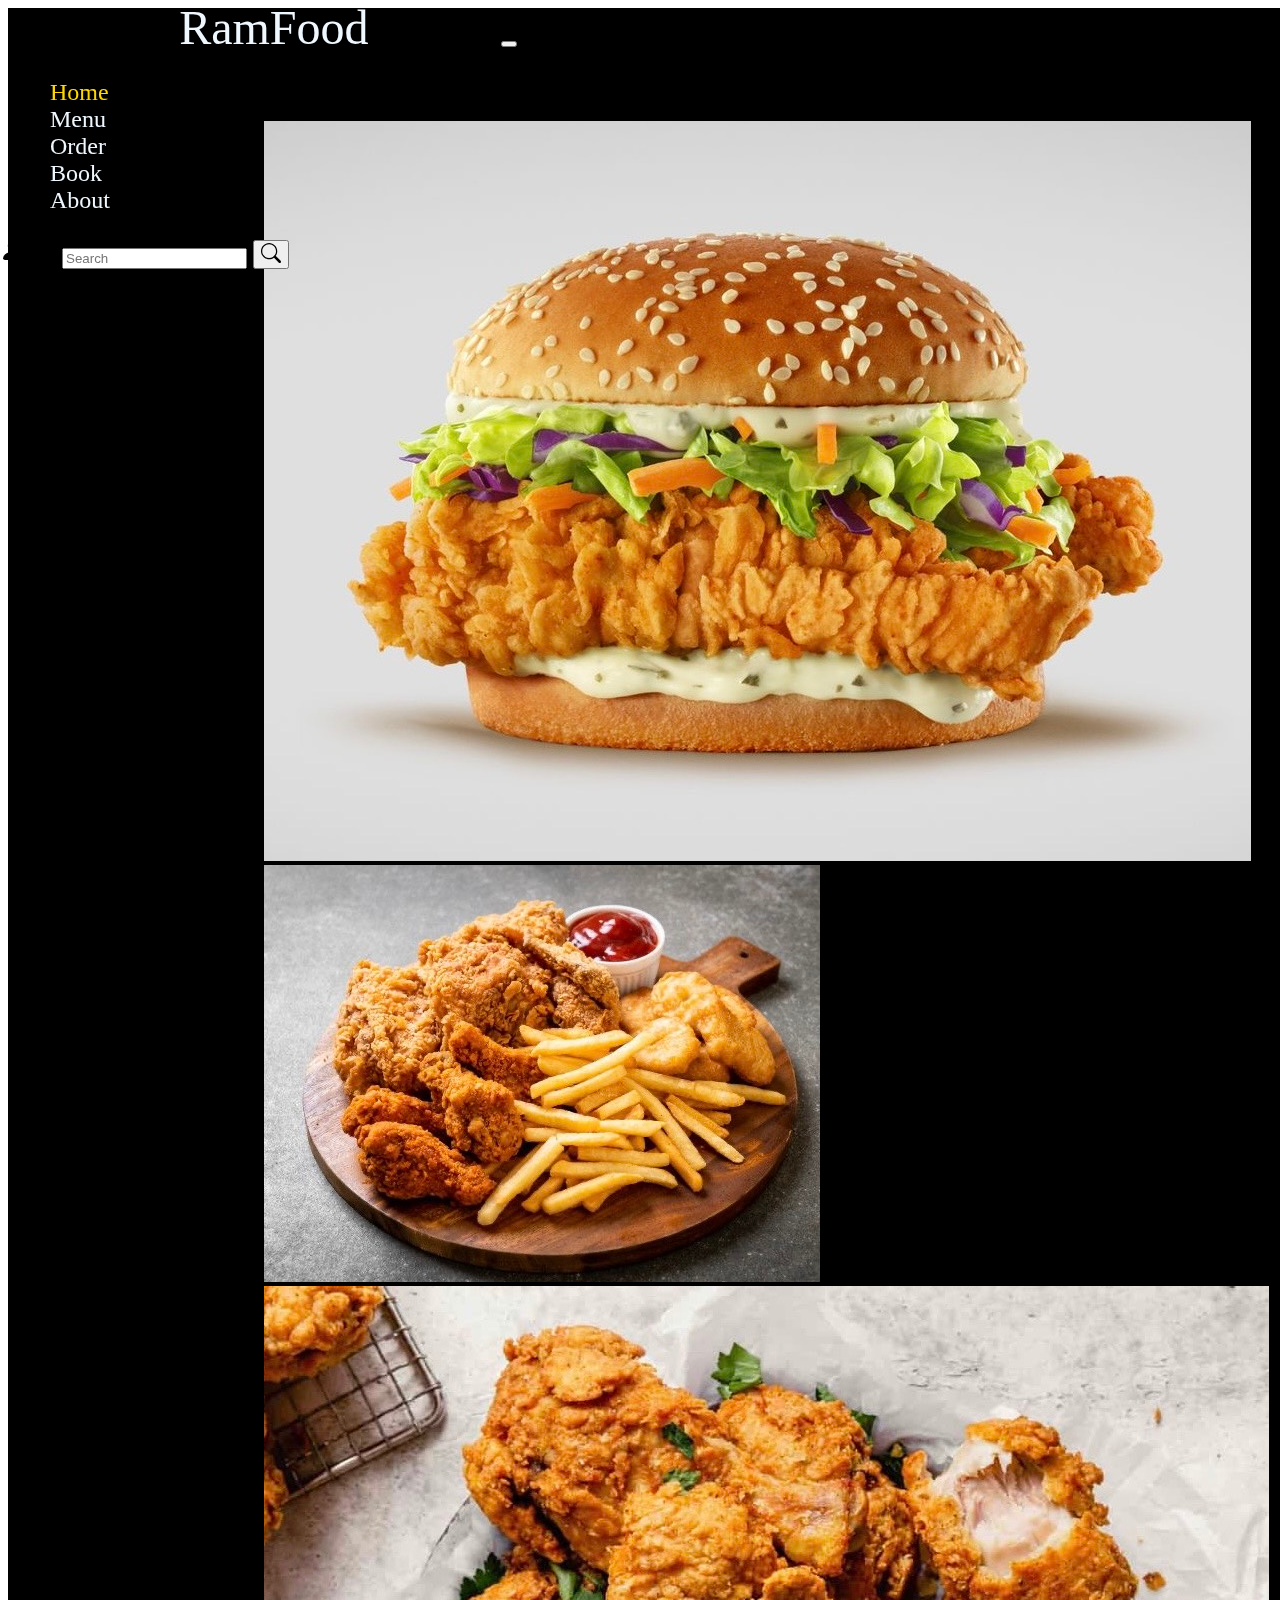
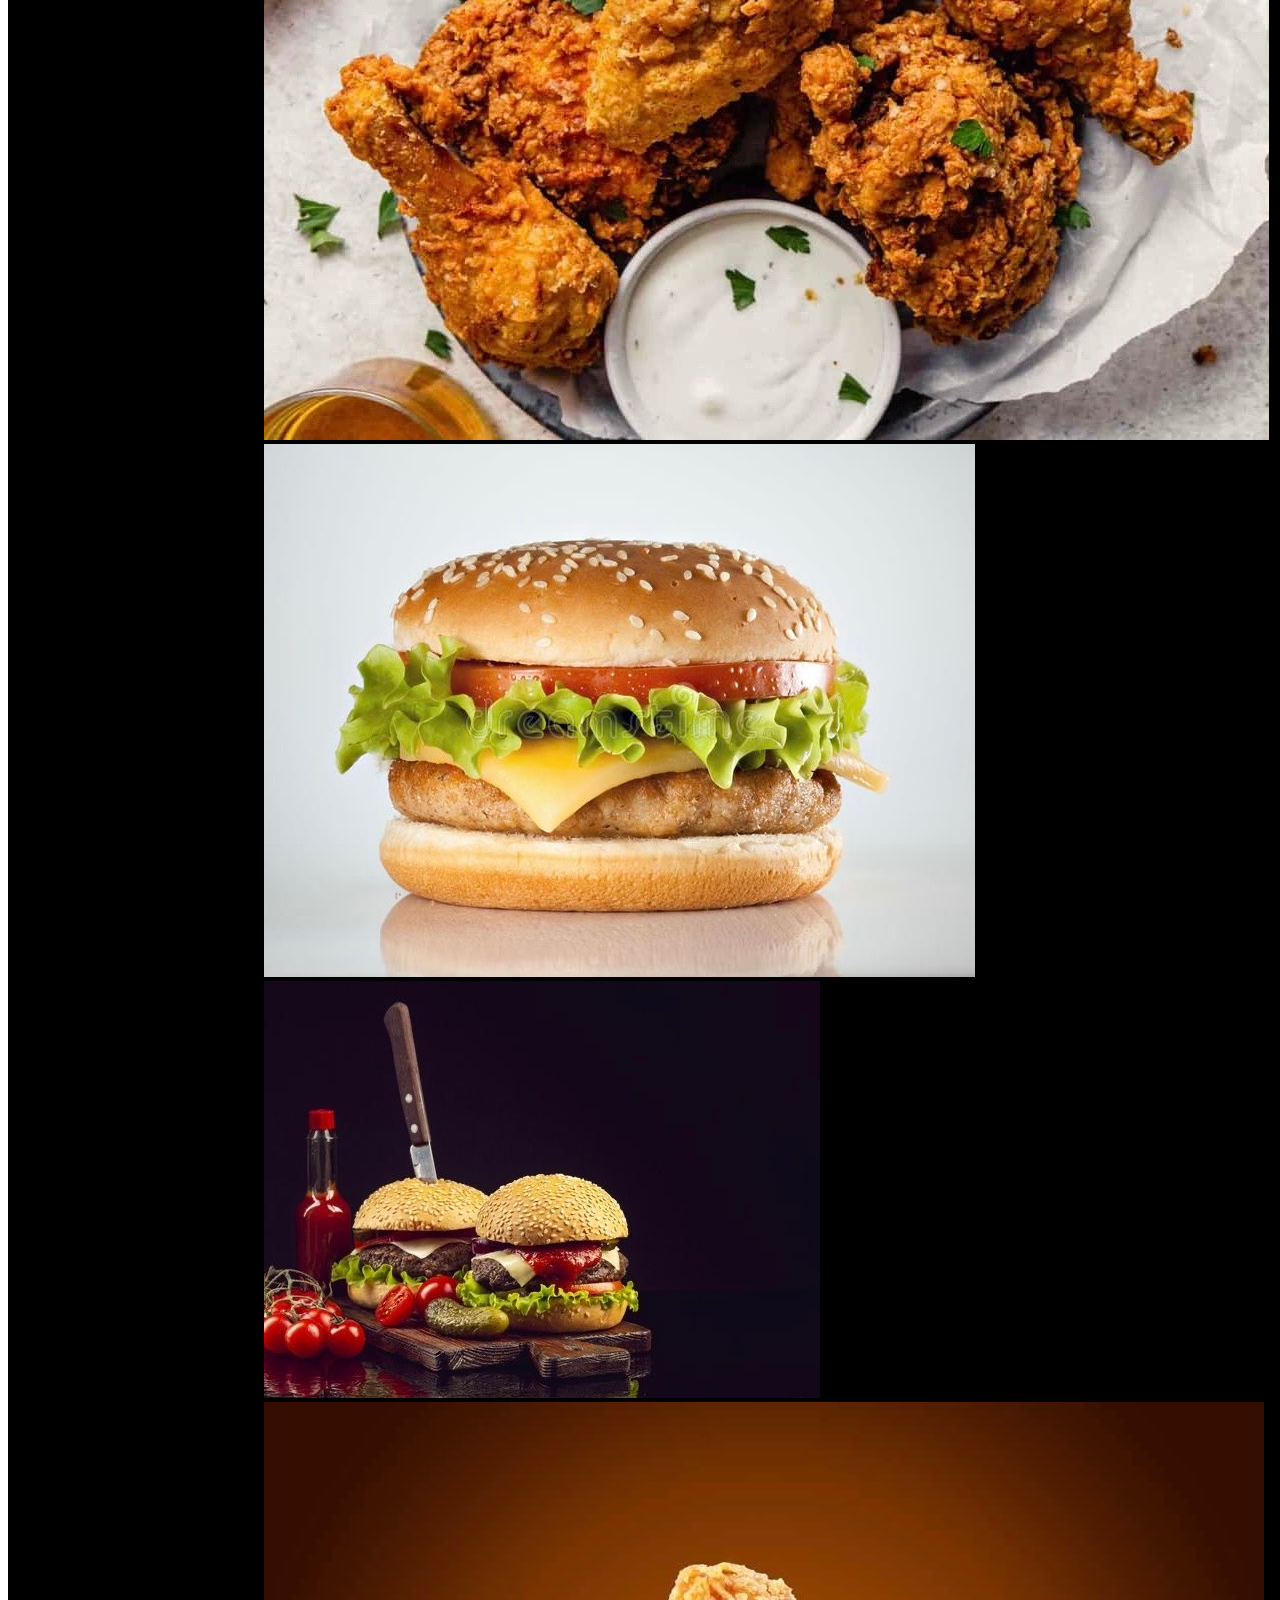
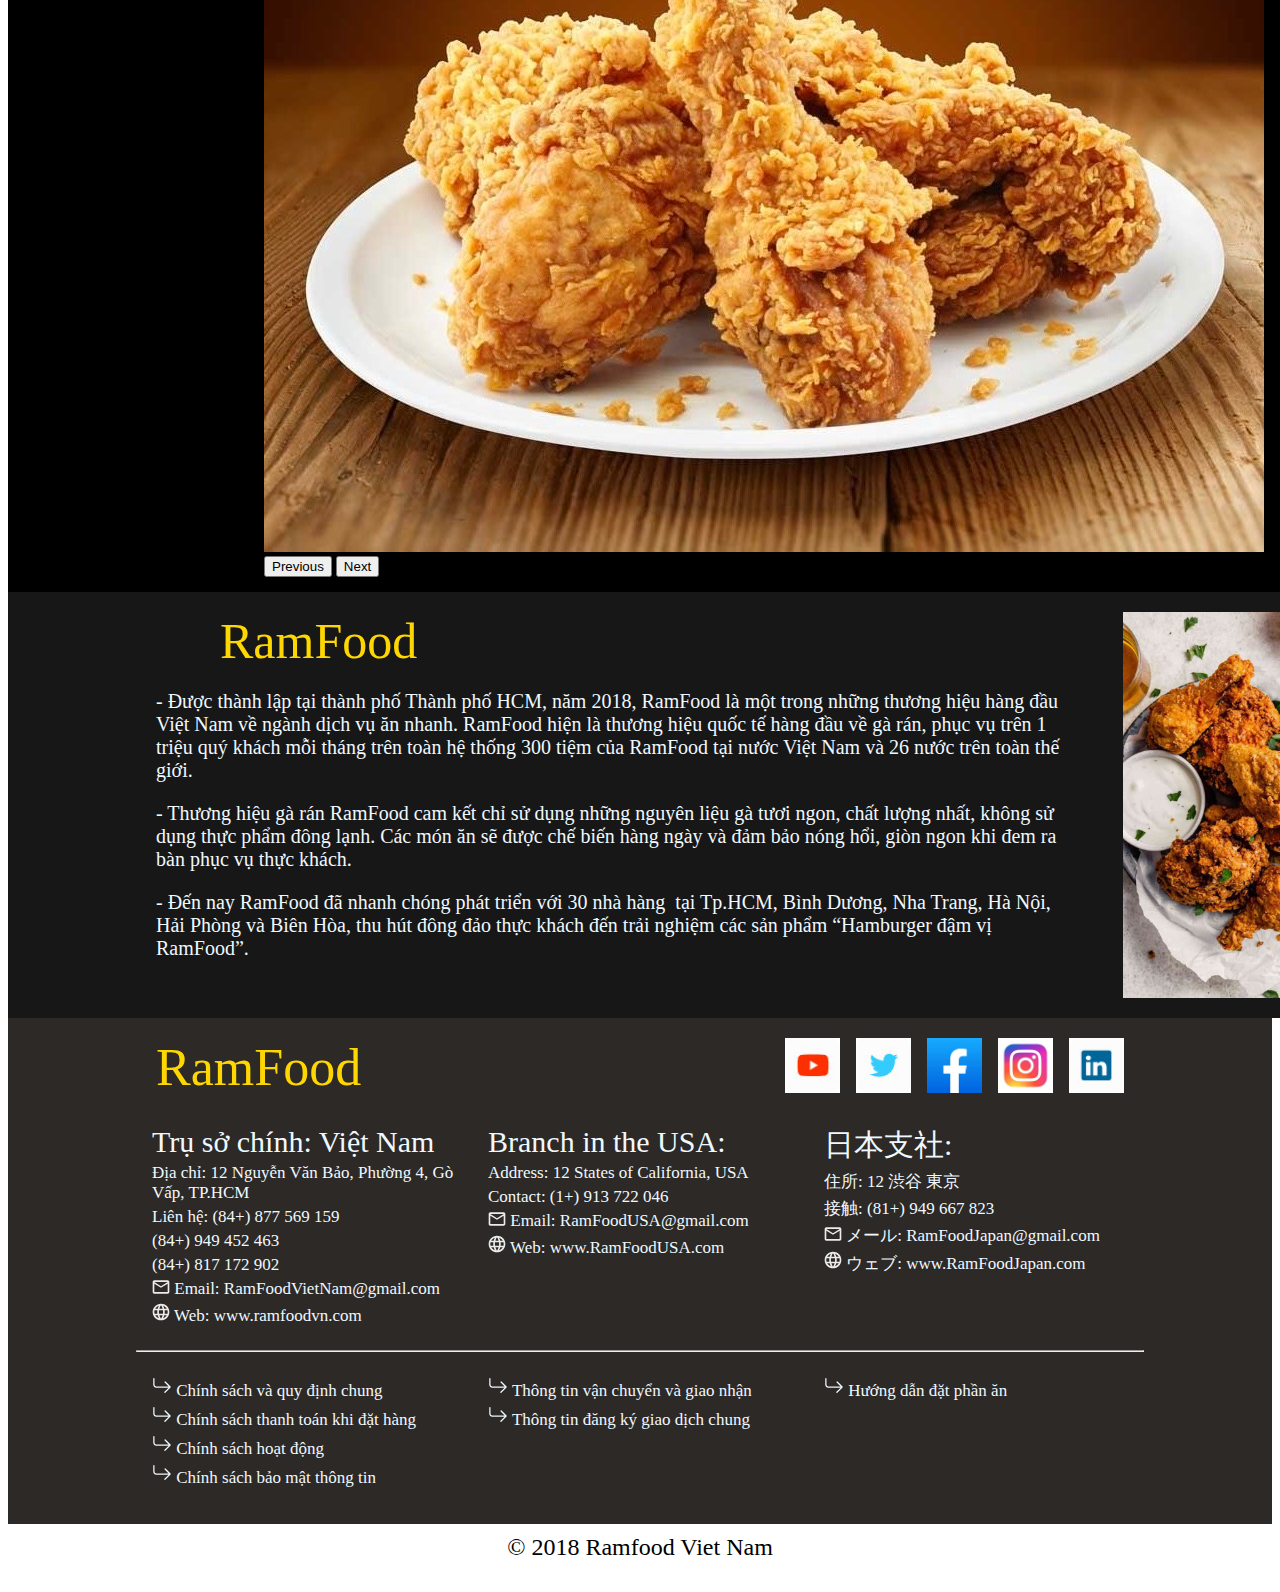
==== HTML/index.html @ ffa85732 "upload code" ====
<!DOCTYPE html>
<html lang="en">
<head>
    <meta charset="UTF-8">
    <meta name="viewport" content="width=device-width, initial-scale=1.0">
    <title>Ramfood</title>
    <link rel="shortcut icon" href="../img/logo.png" type="image/x-icon">
  <link href="https://cdn.jsdelivr.net/npm/bootstrap@5.1.3/dist/css/bootstrap.min.css" rel="stylesheet" integrity="sha384-1BmE4kWBq78iYhFldvKuhfTAU6auU8tT94WrHftjDbrCEXSU1oBoqyl2QvZ6jIW3" crossorigin="anonymous">
  <script src="https://cdn.jsdelivr.net/npm/bootstrap@5.0.2/dist/js/bootstrap.bundle.min.js" integrity="sha384-MrcW6ZMFYlzcLA8Nl+NtUVF0sA7MsXsP1UyJoMp4YLEuNSfAP+JcXn/tWtIaxVXM" crossorigin="anonymous"></script>
  <link rel="stylesheet" href="/CSS/index.css">
</head>
<body>
    <header>
        <nav class="navbar navbar-expand-lg navbar-light bg-light">
            <div class="container-fluid">
              <a class="navbar-brand" href="index.html" style="font-family: 'Brush Script MT', cursive; padding-left: 14%; padding-right: 10%; font-size: 300%;">RamFood</a>
              <button class="navbar-toggler" type="button" data-bs-toggle="collapse" data-bs-target="#navbarSupportedContent" aria-controls="navbarSupportedContent" aria-expanded="false" aria-label="Toggle navigation">
                <span class="navbar-toggler-icon"></span>
              </button>
              <div class="collapse navbar-collapse" id="navbarSupportedContent" style="font-size: 150%;">
                <ul class="navbar-nav me-auto mb-2 mb-lg-0">
                  <li class="nav-item">
                    <a class="nav-link active" aria-current="page" href="../index.html" style="color: gold; ">Home</a>
                  </li>
                  <li class="nav-item">
                    <a class="nav-link active" aria-current="page" href="Menu.html">Menu</a>
                  </li>
                  <li class="nav-item">
                    <a class="nav-link active" aria-current="page" href="Order.html">Order</a>
                  </li>
                  <li class="nav-item">
                    <a class="nav-link active" aria-current="page" href="book.html">Book</a>
                  </li>
                  <li class="nav-item">
                    <a class="nav-link active" aria-current="page" href="about.html">About</a>
                  </li>
                  
                </ul>
                <form class="d-flex">
                  
                    <a class="nav-link" aria-current="page" href="Order.html"><svg width="25" height="25" viewBox="0 0 16 16" fill="none" xmlns="http://www.w3.org/2000/svg">
                      <path d="M3 14C3 14 2 14 2 13C2 12 3 9 8 9C13 9 14 12 14 13C14 14 13 14 13 14H3Z" fill="black"/>
                      <path d="M8 8C9.65685 8 11 6.65685 11 5C11 3.34315 9.65685 2 8 2C6.34315 2 5 3.34315 5 5C5 6.65685 6.34315 8 8 8Z" fill="black"/>
                      </svg>
                      </a>
                    <a class="nav-link" aria-current="page" href="Menu.html"><svg width="25" height="25" viewBox="0 0 16 16" fill="none" xmlns="http://www.w3.org/2000/svg">
                      <path d="M0 2.5C0 2.22386 0.223858 2 0.5 2H2C2.22943 2 2.42943 2.15615 2.48507 2.37873L2.89039 4H14.5C14.654 4 14.7993 4.07094 14.8941 4.19229C14.9889 4.31365 15.0224 4.4719 14.9851 4.62127L13.4851 10.6213C13.4294 10.8439 13.2294 11 13 11H4C3.77057 11 3.57057 10.8439 3.51493 10.6213L1.60961 3H0.5C0.223858 3 0 2.77614 0 2.5ZM3.14039 5L3.64039 7H5V5H3.14039ZM6 5V7H8V5H6ZM9 5V7H11V5H9ZM12 5V7H13.3596L13.8596 5H12ZM13.1096 8H12V10H12.6096L13.1096 8ZM11 8H9V10H11V8ZM8 8H6V10H8V8ZM5 8H3.89039L4.39039 10H5V8ZM5 13C4.44772 13 4 13.4477 4 14C4 14.5523 4.44772 15 5 15C5.55228 15 6 14.5523 6 14C6 13.4477 5.55228 13 5 13ZM3 14C3 12.8954 3.89543 12 5 12C6.10457 12 7 12.8954 7 14C7 15.1046 6.10457 16 5 16C3.89543 16 3 15.1046 3 14ZM12 13C11.4477 13 11 13.4477 11 14C11 14.5523 11.4477 15 12 15C12.5523 15 13 14.5523 13 14C13 13.4477 12.5523 13 12 13ZM10 14C10 12.8954 10.8954 12 12 12C13.1046 12 14 12.8954 14 14C14 15.1046 13.1046 16 12 16C10.8954 16 10 15.1046 10 14Z" fill="black"/>
                      </svg>
                      </a>
                  <input class="form-control me-2" type="search" placeholder="Search" aria-label="Search">
                  <button class="btn btn-outline-success" type="submit"><svg width="20" height="20" viewBox="0 0 16 16" fill="none" xmlns="http://www.w3.org/2000/svg">
                    <path d="M11.7422 10.3439C12.5329 9.2673 13 7.9382 13 6.5C13 2.91015 10.0899 0 6.5 0C2.91015 0 0 2.91015 0 6.5C0 10.0899 2.91015 13 6.5 13C7.93858 13 9.26801 12.5327 10.3448 11.7415L10.3439 11.7422C10.3734 11.7822 10.4062 11.8204 10.4424 11.8566L14.2929 15.7071C14.6834 16.0976 15.3166 16.0976 15.7071 15.7071C16.0976 15.3166 16.0976 14.6834 15.7071 14.2929L11.8566 10.4424C11.8204 10.4062 11.7822 10.3734 11.7422 10.3439ZM12 6.5C12 9.53757 9.53757 12 6.5 12C3.46243 12 1 9.53757 1 6.5C1 3.46243 3.46243 1 6.5 1C9.53757 1 12 3.46243 12 6.5Z" fill="black"/>
                    </svg>
                    </button>
                </form>
              </div>
            </div>
          </nav>
    </header>
    <div id="content">
        <div id="container1">
            <div id="carouselExampleControls" class="carousel slide" data-bs-ride="carousel">
            <div class="carousel-inner">
              <div class="carousel-item active">
                <img src="../img/order_gà.jpg" class="d-block w-100" alt="...">
              </div>
              <div class="carousel-item">
                <img src="../img/home6.jpg" class="d-block w-100" alt="...">
              </div>
              <div class="carousel-item">
                <img src="../img/order_kem.jpg" class="d-block w-100" alt="...">
              </div>  
              <div class="carousel-item">
                <img src="../img/Order_tôm.jpg" class="d-block w-100" alt="...">
              </div>
              <div class="carousel-item">
                <img src="../img/home2.jpg" class="d-block w-100" alt="...">
              </div>
              <div class="carousel-item">
                <img src="../img/home7.jpg" class="d-block w-100" alt="...">
              </div> 
            </div>
            <button class="carousel-control-prev" type="button" data-bs-target="#carouselExampleControls" data-bs-slide="prev">
              <span class="carousel-control-prev-icon" aria-hidden="true"></span>
              <span class="visually-hidden">Previous</span>
            </button>
            <button class="carousel-control-next" type="button" data-bs-target="#carouselExampleControls" data-bs-slide="next">
              <span class="carousel-control-next-icon" aria-hidden="true"></span>
              <span class="visually-hidden">Next</span>
            </button>
          </div>
        </div>
        <div id="container2">
          
            <div class="left">
                <div class="logo">RamFood</div>
                <p>- Được thành lập tại thành phố Thành phố HCM, năm 2018, RamFood là một trong những thương hiệu hàng đầu Việt
                    Nam về ngành dịch vụ ăn nhanh.&nbsp;RamFood hiện&nbsp;là thương hiệu quốc tế hàng đầu về gà rán, phục vụ
                    trên 1 triệu quý khách mỗi tháng trên toàn hệ thống 300&nbsp;tiệm của RamFood tại nước Việt Nam và
                    26&nbsp;nước trên toàn thế giới.
                </p>
                <p>- Thương hiệu gà rán RamFood cam kết chỉ sử dụng những nguyên liệu gà&nbsp;tươi ngon, chất lượng nhất, không
                    sử dụng thực phẩm đông lạnh. Các món ăn sẽ được chế biến hàng ngày và đảm bảo nóng hổi, giòn ngon khi đem ra
                    bàn phục vụ thực khách.
                </p>
                <p>- Đến nay RamFood đã nhanh chóng phát triển với 30&nbsp;nhà hàng&nbsp; tại Tp.HCM, Bình Dương, Nha Trang, Hà
                    Nội, Hải Phòng và Biên Hòa, thu hút đông đảo thực khách đến trải nghiệm các sản phẩm “Hamburger đậm vị
                    RamFood”.
                </p>
            </div>
            <div class="right">
                <img src="../img/home4.jpg" alt="" width="100%">
            </div>
        </div>
    </div>
  <footer>
    <div class="contact">
      <a href="index.html"><div class="logo">RamFood</div></a>
      <div class="contact-logo">
        <a href="youtube.com"><img src="../img/icon-ytb.jpg" class="icon" ></a>
        <a href="x.com"><img src="../img/icon-tw.jpg" class="icon"></a>
        <a href="facebook.com"><img src="../img/icon-fb.jpg" class="icon"></a>
        <a href="instagram.com"><img src="../img/icon-ig.jpg" class="icon"></a>
        <a href="in.com"><img src="../img/icon-in.jpg" alt="" class="icon"></a>
      </div>
    </div>
    <div class="infomation">
      <div class="infomationInCountry">
        <p class="Title">Trụ sở chính: Việt Nam</p>
        <p>Địa chỉ: 12 Nguyễn Văn Bảo, Phường 4, Gò Vấp, TP.HCM</p>
        <p>Liên hệ: (84+) 877 569 159</p>
        <p>(84+) 949 452 463</p>
        <p>(84+) 817 172 902</p>
        <p><img src="../img/email.svg"> Email:<a href="mailto:RamFoodVietNam@gmail.com"> RamFoodVietNam@gmail.com</a> </p>
        <p><img src="../img/web.svg" alt=""> Web:<a href="index.html"> www.ramfoodvn.com</a> </p>
      </div>
      <div class="infomationInCountry">
        <p class="Title">Branch in the USA:</p>
        <p>Address: 12 States of California, USA</p>
        <p>Contact: (1+) 913 722 046</p>
        <p><img src="../img/email.svg"> Email:<a href="mailto:RamFoodUSA@gmail.com"> RamFoodUSA@gmail.com</a></p>
        <p><img src="../img/web.svg"> Web:<a href="index.html"> www.RamFoodUSA.com</a>  </p>
      </div>
      <div class="infomationInCountry">
        <p class="Title">日本支社:</p>
        <p>住所: 12 渋谷 東京</p>
        <p>接触: (81+) 949 667 823</p>
        <p><img src="../img/email.svg"> メール:<a href="mailto:RamFoodJapan@gmail.com"> RamFoodJapan@gmail.com</a> </p>
        <p><img src="../img/web.svg"> ウェブ:<a href="index.html"> www.RamFoodJapan.com</a>  </p>
      </div>
    </div>
    <hr>
    <div class="infomation">
      <div class="infomationInCountry">
        <p>
           <a href="chinhsachvafquydinhchung.vn" style="text-decoration:none;"><svg xmlns="http://www.w3.org/2000/svg" width="20" height="20" fill="currentColor" class="bi bi-arrow-return-right" viewBox="0 0 16 16">
            <path fill-rule="evenodd" d="M1.5 1.5A.5.5 0 0 0 1 2v4.8a2.5 2.5 0 0 0 2.5 2.5h9.793l-3.347 3.346a.5.5 0 0 0 .708.708l4.2-4.2a.5.5 0 0 0 0-.708l-4-4a.5.5 0 0 0-.708.708L13.293 8.3H3.5A1.5 1.5 0 0 1 2 6.8V2a.5.5 0 0 0-.5-.5"/>
          </svg> Chính sách và quy định chung</a>
        </p>
        <p>
           <a href="chinhsachthanhtoankhidathang.vn" style="text-decoration:none;"><svg xmlns="http://www.w3.org/2000/svg" width="20" height="20" fill="currentColor" class="bi bi-arrow-return-right" viewBox="0 0 16 16">
            <path fill-rule="evenodd" d="M1.5 1.5A.5.5 0 0 0 1 2v4.8a2.5 2.5 0 0 0 2.5 2.5h9.793l-3.347 3.346a.5.5 0 0 0 .708.708l4.2-4.2a.5.5 0 0 0 0-.708l-4-4a.5.5 0 0 0-.708.708L13.293 8.3H3.5A1.5 1.5 0 0 1 2 6.8V2a.5.5 0 0 0-.5-.5"/>
         </svg> Chính sách thanh toán khi đặt hàng</a>
        </p>
        <p> <a href="chinhsachhoatdong.vn" style="text-decoration:none;"><svg xmlns="http://www.w3.org/2000/svg" width="20" height="20" fill="currentColor" class="bi bi-arrow-return-right" viewBox="0 0 16 16">
          <path fill-rule="evenodd" d="M1.5 1.5A.5.5 0 0 0 1 2v4.8a2.5 2.5 0 0 0 2.5 2.5h9.793l-3.347 3.346a.5.5 0 0 0 .708.708l4.2-4.2a.5.5 0 0 0 0-.708l-4-4a.5.5 0 0 0-.708.708L13.293 8.3H3.5A1.5 1.5 0 0 1 2 6.8V2a.5.5 0 0 0-.5-.5"/>
        </svg> Chính sách hoạt động</a></p>
        <p> <a href="chinhsachbaomatthongtin.vn" style="text-decoration:none;"><svg xmlns="http://www.w3.org/2000/svg" width="20" height="20" fill="currentColor" class="bi bi-arrow-return-right" viewBox="0 0 16 16">
          <path fill-rule="evenodd" d="M1.5 1.5A.5.5 0 0 0 1 2v4.8a2.5 2.5 0 0 0 2.5 2.5h9.793l-3.347 3.346a.5.5 0 0 0 .708.708l4.2-4.2a.5.5 0 0 0 0-.708l-4-4a.5.5 0 0 0-.708.708L13.293 8.3H3.5A1.5 1.5 0 0 1 2 6.8V2a.5.5 0 0 0-.5-.5"/>
        </svg> Chính sách bảo mật thông tin</a></p>
      </div>
      <div class="infomationInCountry">
        <p> <a href="thongtinvanchuyenvsgiaonhan.vn" style="text-decoration:none;"><svg xmlns="http://www.w3.org/2000/svg" width="20" height="20" fill="currentColor" class="bi bi-arrow-return-right" viewBox="0 0 16 16">
          <path fill-rule="evenodd" d="M1.5 1.5A.5.5 0 0 0 1 2v4.8a2.5 2.5 0 0 0 2.5 2.5h9.793l-3.347 3.346a.5.5 0 0 0 .708.708l4.2-4.2a.5.5 0 0 0 0-.708l-4-4a.5.5 0 0 0-.708.708L13.293 8.3H3.5A1.5 1.5 0 0 1 2 6.8V2a.5.5 0 0 0-.5-.5"/>
        </svg> Thông tin vận chuyển và giao nhận</a></p>
        <p> <a href="thongtindangkygiaodichchung.vn" style="text-decoration:none;"><svg xmlns="http://www.w3.org/2000/svg" width="20" height="20" fill="currentColor" class="bi bi-arrow-return-right" viewBox="0 0 16 16">
          <path fill-rule="evenodd" d="M1.5 1.5A.5.5 0 0 0 1 2v4.8a2.5 2.5 0 0 0 2.5 2.5h9.793l-3.347 3.346a.5.5 0 0 0 .708.708l4.2-4.2a.5.5 0 0 0 0-.708l-4-4a.5.5 0 0 0-.708.708L13.293 8.3H3.5A1.5 1.5 0 0 1 2 6.8V2a.5.5 0 0 0-.5-.5"/>
        </svg> Thông tin đăng ký giao dịch chung</a></p>
      </div>
      <div class="infomationInCountry">
        <p> <a href="huongdandatphanan.vn" style="text-decoration:none;"><svg xmlns="http://www.w3.org/2000/svg" width="20" height="20" fill="currentColor" class="bi bi-arrow-return-right" viewBox="0 0 16 16">
          <path fill-rule="evenodd" d="M1.5 1.5A.5.5 0 0 0 1 2v4.8a2.5 2.5 0 0 0 2.5 2.5h9.793l-3.347 3.346a.5.5 0 0 0 .708.708l4.2-4.2a.5.5 0 0 0 0-.708l-4-4a.5.5 0 0 0-.708.708L13.293 8.3H3.5A1.5 1.5 0 0 1 2 6.8V2a.5.5 0 0 0-.5-.5"/>
        </svg> Hướng dẫn đặt phần ăn</a></p>
      </div>
    </div>
    
  </footer>  
<div id="end">
      © 2018 Ramfood Viet Nam
    </div>
</body>
</html>
---- CSS/index.css ----
header {
  position: fixed;
  top: 0;
  left: 0;
  width: 100%;
  z-index: 1000;
}
.nav-item{
  font-weight: 500;
}
#container1 {
  width: 100%;
  padding-top: 98px;
  padding-left: 20vw;
  padding-right: 20vw;
  padding-bottom: 15px;
  background-color: black;
}

.carousel-inner {
  margin-top: 15px;
  border-radius: 10px 10px 10px 10px;
}

#container2 {
  padding-left: 10vw;
  padding-right: 10vw;
  background-color: rgb(23, 23, 23);
  display: flex;
  width: 100%;
}

#container2 .left {
  width: 75%;
  padding: 20px;

}

#container2 .left p {
  color: aliceblue;
  font-family: 'Times New Roman', Times, serif;
  font-size: 20px;
}

#container2 .right {
  width: 263px;
  padding: 20px;
  display: flex;
  justify-content: center;
  align-items: center;
}

@media (max-width: 800px) {
  #container2 {
    flex-direction: column;
  }

  #container2 .left,
  #container2 .right {
    width: 100%;
  }
  .infomation{
    flex-direction: column;
  }
  .infomation .infomationInCountry{
    width: 100%;
  }
}

.logo {
  font-family: 'Brush Script MT', cursive;
  font-size: 250%;
  color: gold;
  padding-left: 5vw;
  font-size: 50px;
}

footer{
  background-image: url(../img/home5.png);
  padding: 20px;
  padding-left: 10vw;
  padding-right: 10vw;
}
.contact{
  display: flex;
}
.contact .logo{
  padding-right: 20px;
  font-size: 52px;
  padding-left: 20px;
}
.contact-logo{
  margin-left: auto;
  padding-right: 20px;
}

.icon{
  margin-bottom: 12px;
  margin-left: 12px;
  width: 55px;
  height: 55px;
}
.infomation{
  color: aliceblue;
  display: flex;
}
.infomationInCountry{
  width: 33.333%;
  margin: 12px;
  font-size: 17px;
}
.infomationInCountry p{
  margin:4px;
}
.infomationInCountry .Title{
  font-size: 30px;
}

hr{
  color: white;
}
#end{
  background-color:white;
  width: 100%;
  height: 50px;
  text-align: center;
  color: black;
  padding-top: 10px;
  font-size: 150%;
}

a{
  text-decoration: none;
  color: aliceblue;
}
a:hover {
  color: gold;
  transform: scale(1.1); 
}

.icon:hover {
  transform: scale(1.1);
}

header a:hover{
  transform: scale(1.05);
}

li{
  padding-left: 10px;
  padding-right: 10px;
}
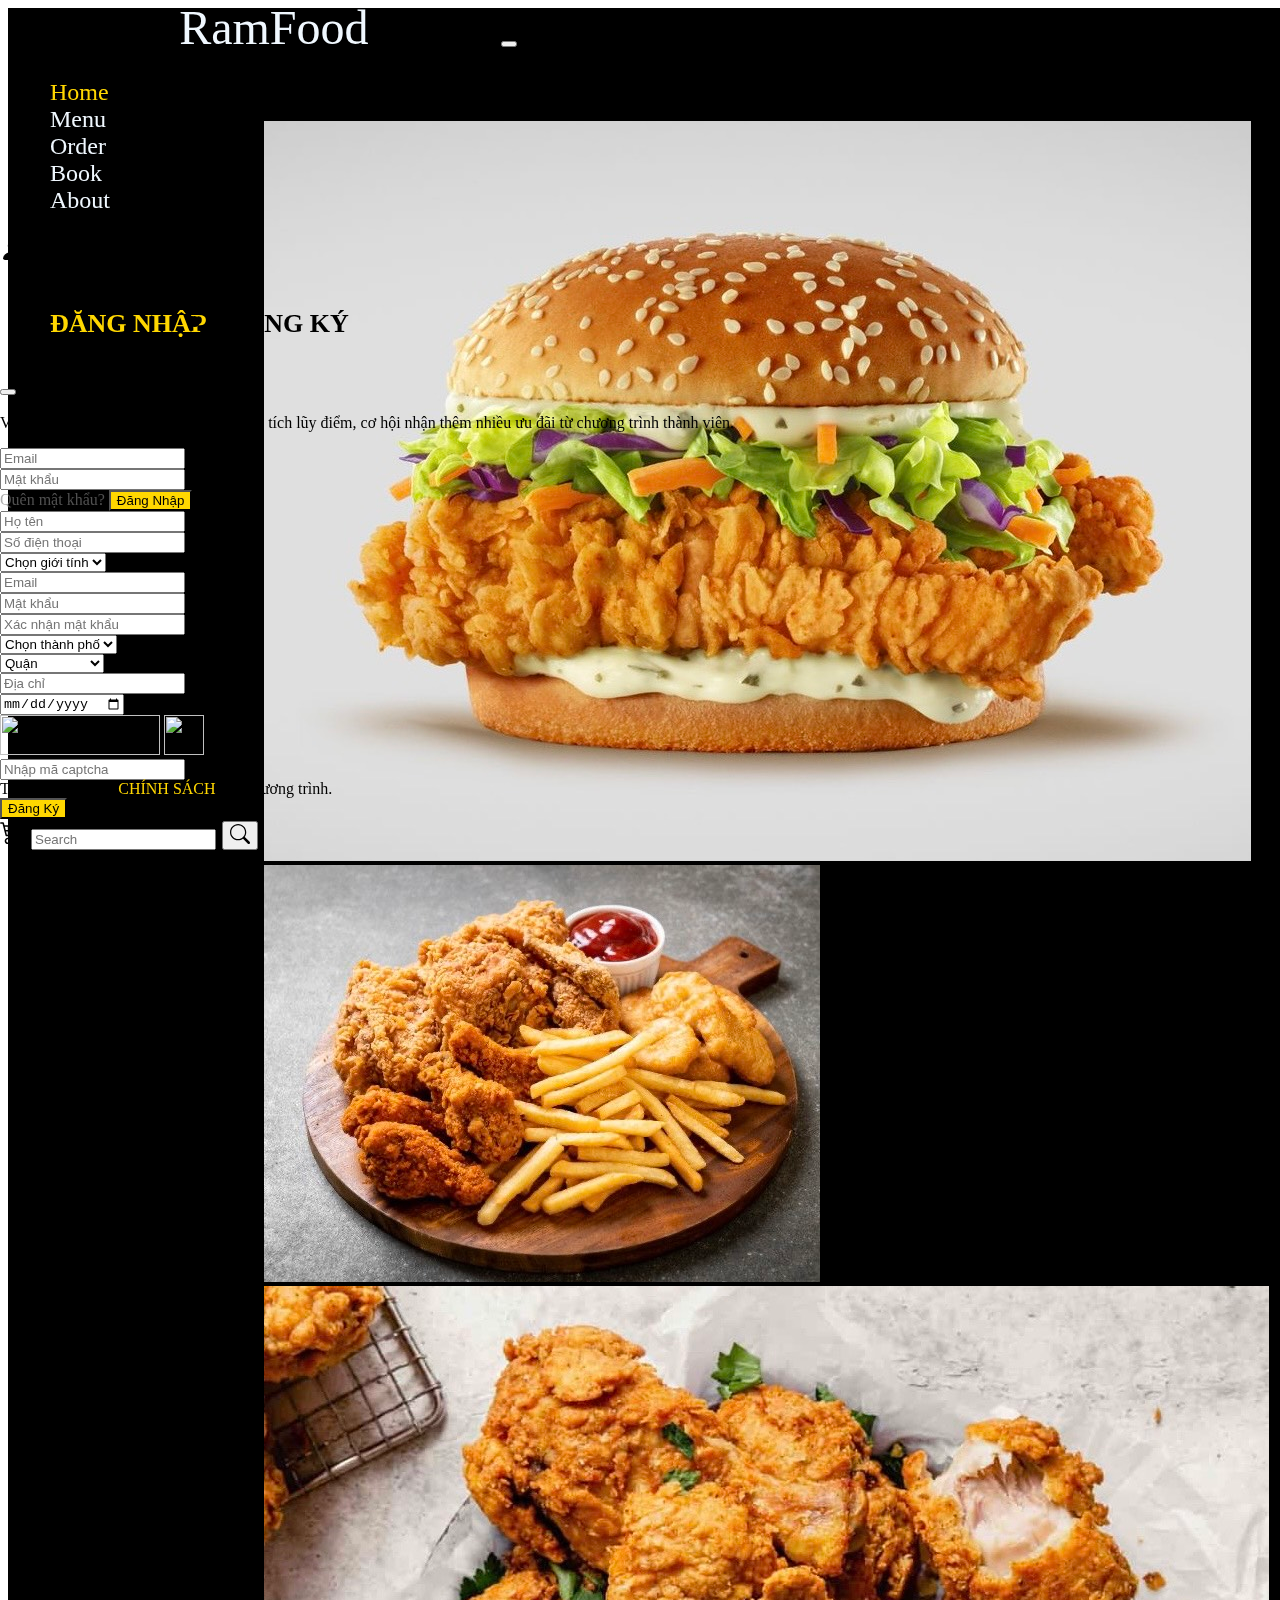
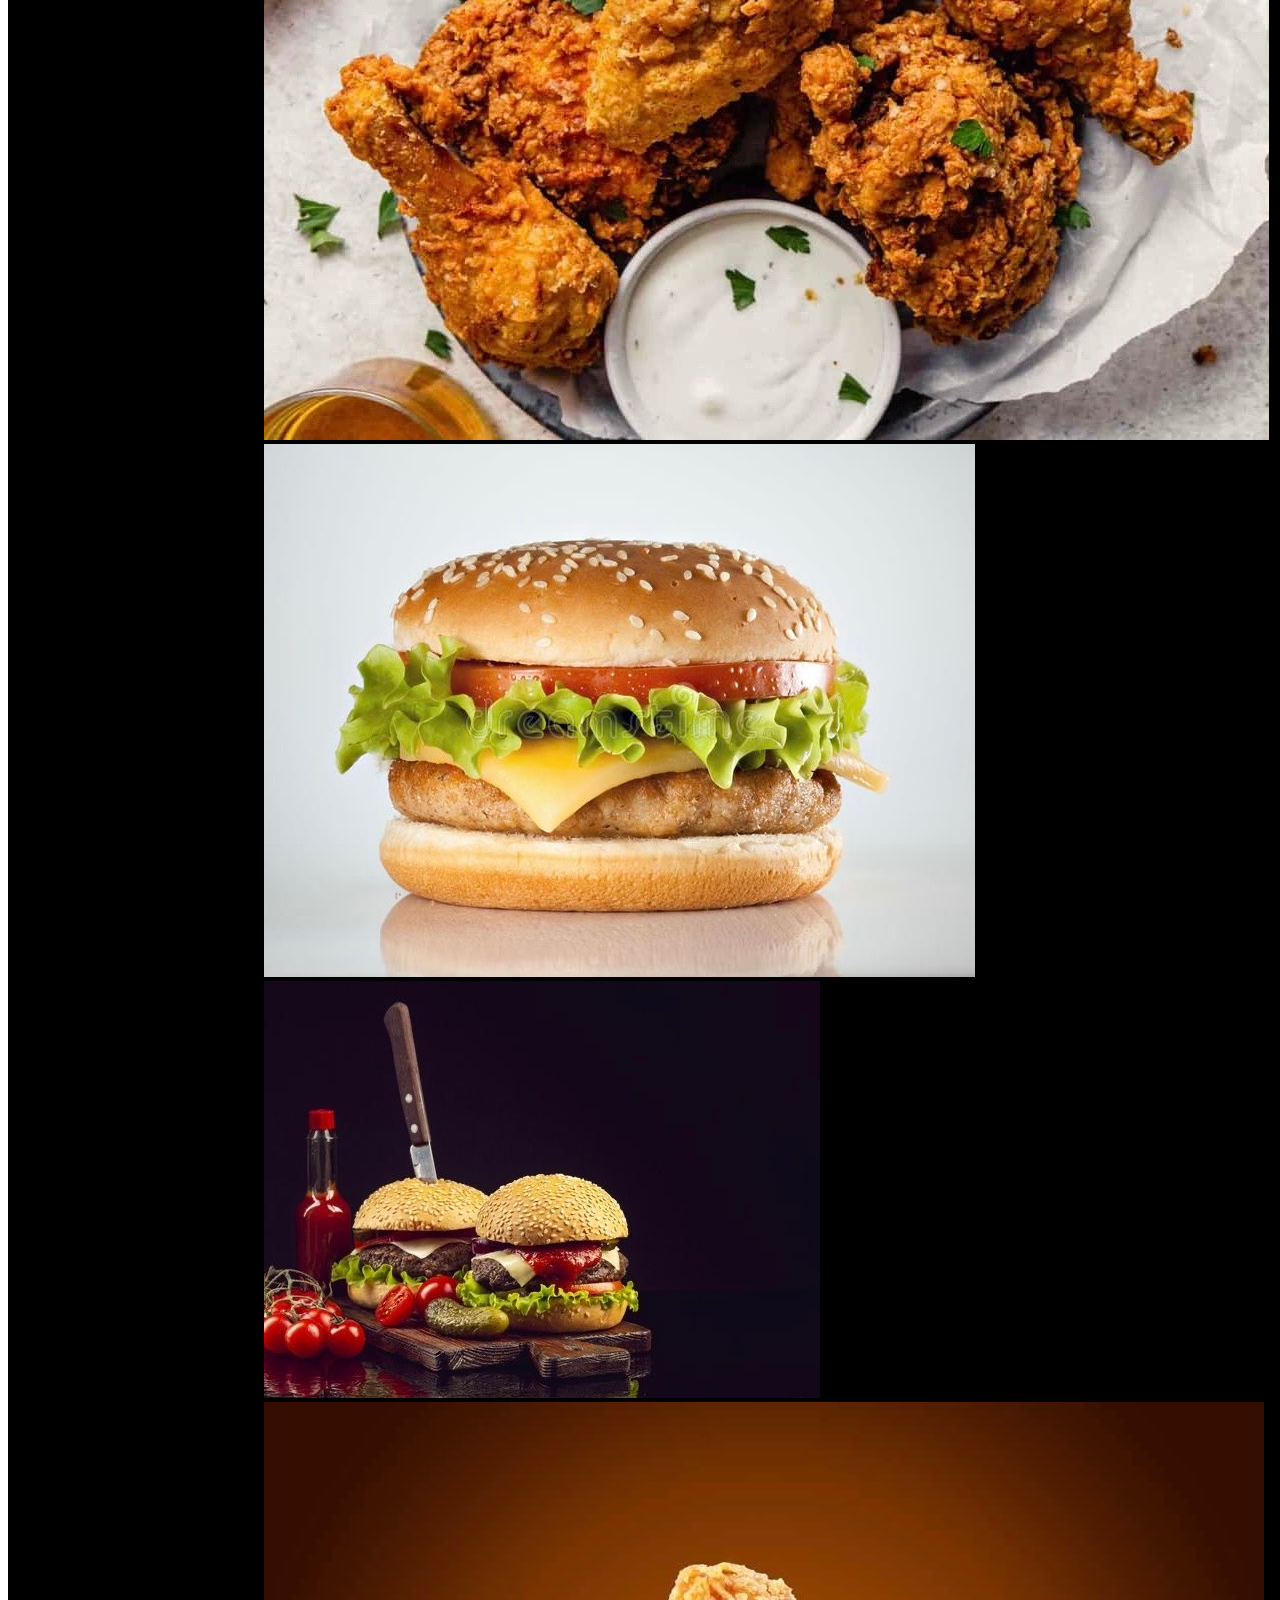
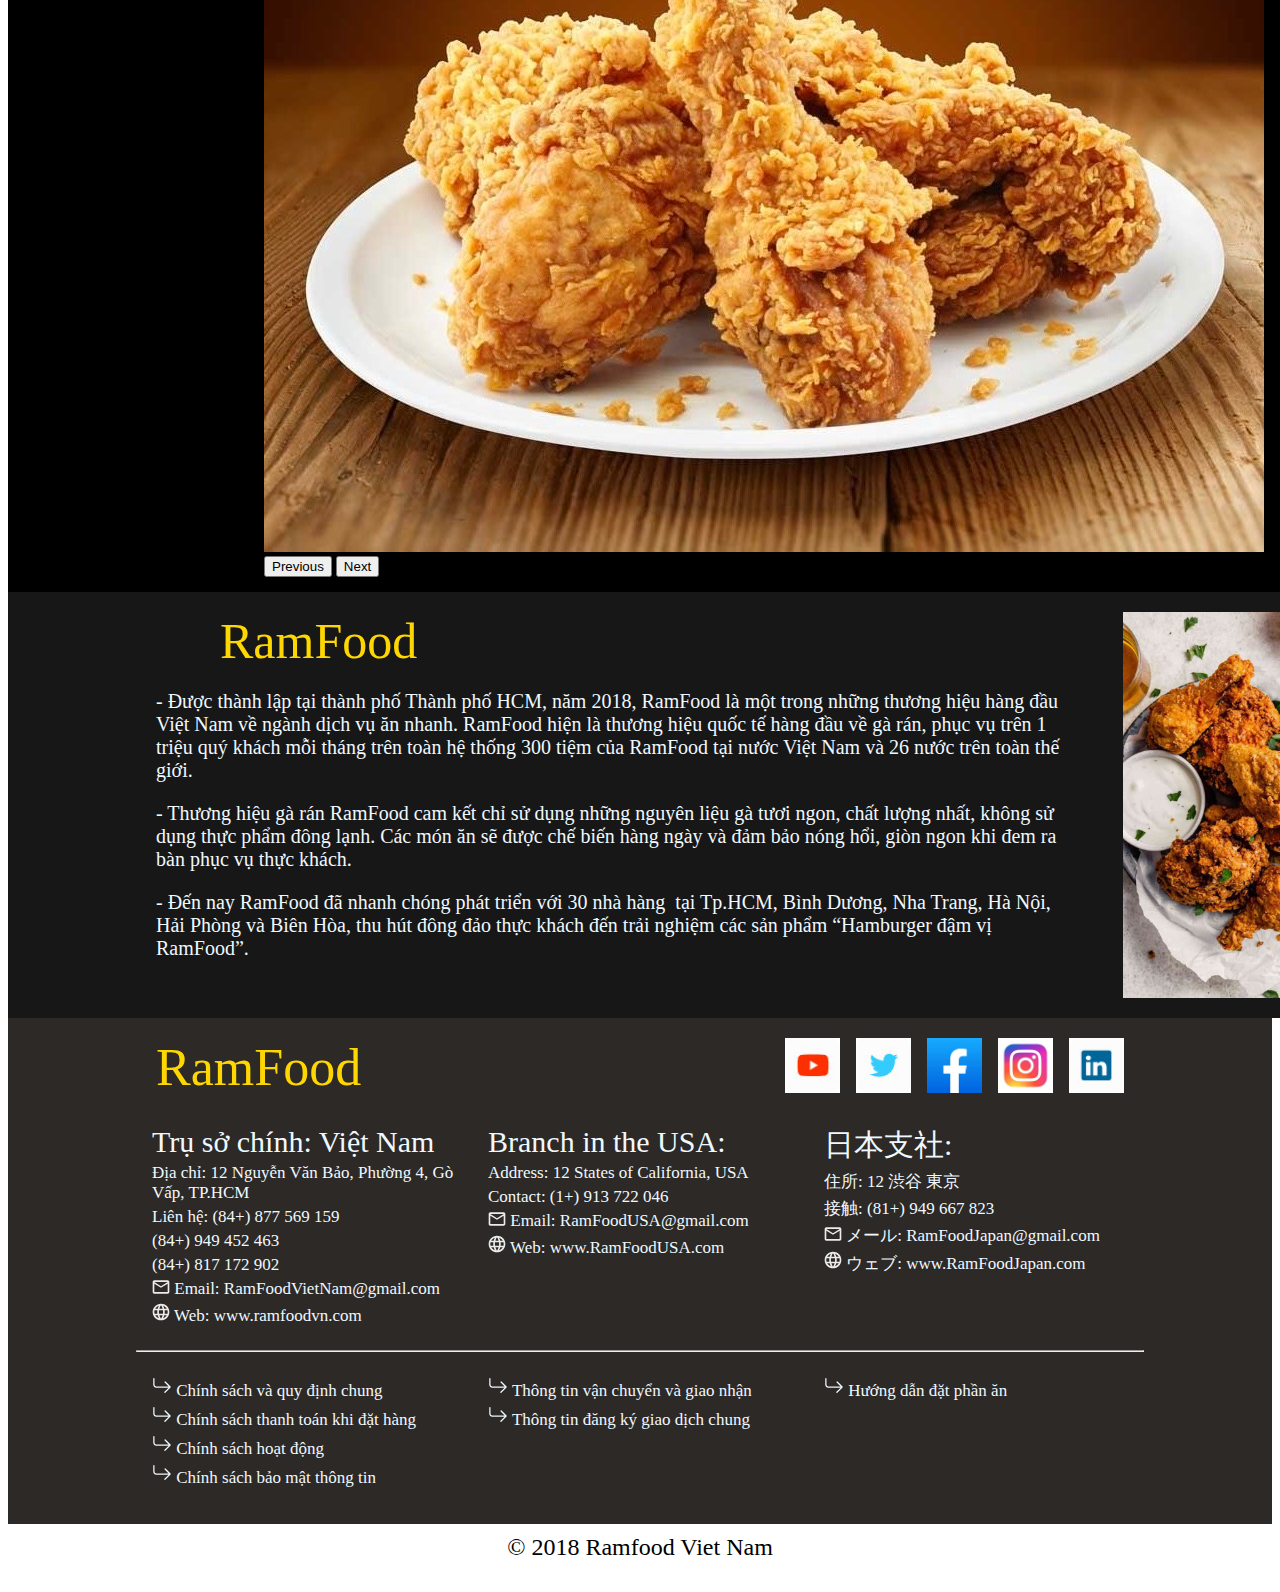
==== commit a2670975: "them modal" ====
--- a/HTML/index.html
+++ b/HTML/index.html
@@ -6,57 +6,185 @@
     <title>Ramfood</title>
     <link rel="shortcut icon" href="../img/logo.png" type="image/x-icon">
   <link href="https://cdn.jsdelivr.net/npm/bootstrap@5.1.3/dist/css/bootstrap.min.css" rel="stylesheet" integrity="sha384-1BmE4kWBq78iYhFldvKuhfTAU6auU8tT94WrHftjDbrCEXSU1oBoqyl2QvZ6jIW3" crossorigin="anonymous">
-  <script src="https://cdn.jsdelivr.net/npm/bootstrap@5.0.2/dist/js/bootstrap.bundle.min.js" integrity="sha384-MrcW6ZMFYlzcLA8Nl+NtUVF0sA7MsXsP1UyJoMp4YLEuNSfAP+JcXn/tWtIaxVXM" crossorigin="anonymous"></script>
+  <script src="../JS/bootstrap.bundle.min.js"></script>
   <link rel="stylesheet" href="/CSS/index.css">
 </head>
 <body>
-    <header>
-        <nav class="navbar navbar-expand-lg navbar-light bg-light">
-            <div class="container-fluid">
-              <a class="navbar-brand" href="index.html" style="font-family: 'Brush Script MT', cursive; padding-left: 14%; padding-right: 10%; font-size: 300%;">RamFood</a>
-              <button class="navbar-toggler" type="button" data-bs-toggle="collapse" data-bs-target="#navbarSupportedContent" aria-controls="navbarSupportedContent" aria-expanded="false" aria-label="Toggle navigation">
-                <span class="navbar-toggler-icon"></span>
-              </button>
-              <div class="collapse navbar-collapse" id="navbarSupportedContent" style="font-size: 150%;">
-                <ul class="navbar-nav me-auto mb-2 mb-lg-0">
-                  <li class="nav-item">
-                    <a class="nav-link active" aria-current="page" href="../index.html" style="color: gold; ">Home</a>
-                  </li>
-                  <li class="nav-item">
-                    <a class="nav-link active" aria-current="page" href="Menu.html">Menu</a>
-                  </li>
-                  <li class="nav-item">
-                    <a class="nav-link active" aria-current="page" href="Order.html">Order</a>
-                  </li>
-                  <li class="nav-item">
-                    <a class="nav-link active" aria-current="page" href="book.html">Book</a>
-                  </li>
-                  <li class="nav-item">
-                    <a class="nav-link active" aria-current="page" href="about.html">About</a>
-                  </li>
-                  
-                </ul>
-                <form class="d-flex">
-                  
-                    <a class="nav-link" aria-current="page" href="Order.html"><svg width="25" height="25" viewBox="0 0 16 16" fill="none" xmlns="http://www.w3.org/2000/svg">
-                      <path d="M3 14C3 14 2 14 2 13C2 12 3 9 8 9C13 9 14 12 14 13C14 14 13 14 13 14H3Z" fill="black"/>
-                      <path d="M8 8C9.65685 8 11 6.65685 11 5C11 3.34315 9.65685 2 8 2C6.34315 2 5 3.34315 5 5C5 6.65685 6.34315 8 8 8Z" fill="black"/>
-                      </svg>
-                      </a>
-                    <a class="nav-link" aria-current="page" href="Menu.html"><svg width="25" height="25" viewBox="0 0 16 16" fill="none" xmlns="http://www.w3.org/2000/svg">
-                      <path d="M0 2.5C0 2.22386 0.223858 2 0.5 2H2C2.22943 2 2.42943 2.15615 2.48507 2.37873L2.89039 4H14.5C14.654 4 14.7993 4.07094 14.8941 4.19229C14.9889 4.31365 15.0224 4.4719 14.9851 4.62127L13.4851 10.6213C13.4294 10.8439 13.2294 11 13 11H4C3.77057 11 3.57057 10.8439 3.51493 10.6213L1.60961 3H0.5C0.223858 3 0 2.77614 0 2.5ZM3.14039 5L3.64039 7H5V5H3.14039ZM6 5V7H8V5H6ZM9 5V7H11V5H9ZM12 5V7H13.3596L13.8596 5H12ZM13.1096 8H12V10H12.6096L13.1096 8ZM11 8H9V10H11V8ZM8 8H6V10H8V8ZM5 8H3.89039L4.39039 10H5V8ZM5 13C4.44772 13 4 13.4477 4 14C4 14.5523 4.44772 15 5 15C5.55228 15 6 14.5523 6 14C6 13.4477 5.55228 13 5 13ZM3 14C3 12.8954 3.89543 12 5 12C6.10457 12 7 12.8954 7 14C7 15.1046 6.10457 16 5 16C3.89543 16 3 15.1046 3 14ZM12 13C11.4477 13 11 13.4477 11 14C11 14.5523 11.4477 15 12 15C12.5523 15 13 14.5523 13 14C13 13.4477 12.5523 13 12 13ZM10 14C10 12.8954 10.8954 12 12 12C13.1046 12 14 12.8954 14 14C14 15.1046 13.1046 16 12 16C10.8954 16 10 15.1046 10 14Z" fill="black"/>
-                      </svg>
-                      </a>
-                  <input class="form-control me-2" type="search" placeholder="Search" aria-label="Search">
-                  <button class="btn btn-outline-success" type="submit"><svg width="20" height="20" viewBox="0 0 16 16" fill="none" xmlns="http://www.w3.org/2000/svg">
-                    <path d="M11.7422 10.3439C12.5329 9.2673 13 7.9382 13 6.5C13 2.91015 10.0899 0 6.5 0C2.91015 0 0 2.91015 0 6.5C0 10.0899 2.91015 13 6.5 13C7.93858 13 9.26801 12.5327 10.3448 11.7415L10.3439 11.7422C10.3734 11.7822 10.4062 11.8204 10.4424 11.8566L14.2929 15.7071C14.6834 16.0976 15.3166 16.0976 15.7071 15.7071C16.0976 15.3166 16.0976 14.6834 15.7071 14.2929L11.8566 10.4424C11.8204 10.4062 11.7822 10.3734 11.7422 10.3439ZM12 6.5C12 9.53757 9.53757 12 6.5 12C3.46243 12 1 9.53757 1 6.5C1 3.46243 3.46243 1 6.5 1C9.53757 1 12 3.46243 12 6.5Z" fill="black"/>
-                    </svg>
-                    </button>
-                </form>
+  <header>
+    <nav class="navbar navbar-expand-lg navbar-light bg-light">
+      <div class="container-fluid">
+        <a class="navbar-brand" href="index.html"
+          style="font-family: 'Brush Script MT', cursive; padding-left: 14%; padding-right: 10%; font-size: 300%;">RamFood</a>
+        <button class="navbar-toggler" type="button" data-bs-toggle="collapse" data-bs-target="#navbarSupportedContent"
+          aria-controls="navbarSupportedContent" aria-expanded="false" aria-label="Toggle navigation">
+          <span class="navbar-toggler-icon"></span>
+        </button>
+        <div class="collapse navbar-collapse" id="navbarSupportedContent" style="font-size: 150%;">
+          <ul class="navbar-nav me-auto mb-2 mb-lg-0">
+            <li class="nav-item">
+              <a class="nav-link active" aria-current="page" href="../index.html" style="color: gold;">Home</a>
+            </li>
+            <li class="nav-item">
+              <a class="nav-link active" aria-current="page" href="Menu.html">Menu</a>
+            </li>
+            <li class="nav-item">
+              <a class="nav-link active" aria-current="page" href="Order.html">Order</a>
+            </li>
+            <li class="nav-item">
+              <a class="nav-link active" aria-current="page" href="book.html">Book</a>
+            </li>
+            <li class="nav-item">
+              <a class="nav-link active" aria-current="page" href="about.html">About</a>
+            </li>
+
+          </ul>
+          <form class="d-flex">
+            <a class="nav-link" href="#" data-bs-toggle="modal" data-bs-target="#authModal">
+              <svg width="25" height="25" viewBox="0 0 16 16" fill="none" xmlns="http://www.w3.org/2000/svg">
+                <path d="M3 14C3 14 2 14 2 13C2 12 3 9 8 9C13 9 14 12 14 13C14 14 13 14 13 14H3Z" fill="black" />
+                <path
+                  d="M8 8C9.65685 8 11 6.65685 11 5C11 3.34315 9.65685 2 8 2C6.34315 2 5 3.34315 5 5C5 6.65685 6.34315 8 8 8Z"
+                  fill="black" />
+              </svg>
+            </a>
+
+            <!-- Modal Đăng nhập/Đăng ký -->
+            <div class="modal fade" id="authModal" tabindex="-1" aria-labelledby="authModalLabel" aria-hidden="true">
+              <div class="modal-dialog">
+                <div class="modal-content">
+                  <div class="modal-header">
+                    <ul class="nav nav-tabs" id="authTabs">
+                      <h2 style="display:flex">
+                        <li class="nav-item">
+                          <a class="nav-link active" id="login-tab" data-bs-toggle="tab" href="#login" role="tabpanel"
+                            style="font-size: 26px;">ĐĂNG NHẬP</a>
+                        </li>
+                        <li class="nav-item">
+                          <a class="nav-link" id="register-tab" data-bs-toggle="tab" href="#register" role="tabpanel"
+                            style="font-size: 26px;">ĐĂNG KÝ</a>
+                        </li>
+                      </h2>
+                    </ul>
+                    <button type="button" class="btn-close" data-bs-dismiss="modal" aria-label="Close"></button>
+                  </div>
+                  <div class="modal-body">
+                    <div class="tab-content">
+                      <!-- Tab Đăng Nhập -->
+                      <div class="tab-pane fade show active" id="login">
+                        <p>Vui lòng đăng nhập trước khi gọi món để tích lũy điểm, cơ hội nhận thêm nhiều ưu đãi từ
+                          chương trình thành viên.</p>
+                        <form action="/login" method="post">
+                          <div class="form-floating mb-3">
+                            <input type="email" class="form-control" id="loginEmail" placeholder="Email">
+                            <label for="loginEmail">Email</label>
+                          </div>
+                          <div class="form-floating mb-3">
+                            <input type="password" class="form-control" id="loginPassword" placeholder="Mật khẩu">
+                            <label for="loginPassword">Mật khẩu</label>
+                          </div>
+                          <a href="#" style="text-decoration: none; color:rgba(126, 126, 126, 0.63);">Quên mật khẩu?</a>
+                          <button type="submit" class="btn w-100 mt-3"
+                            style="background-color: gold; color: black;">Đăng Nhập</button>
+                        </form>
+                      </div>
+
+                      <!-- Tab Đăng Ký -->
+                      <div class="tab-pane fade" id="register">
+                        <form action="/register" method="post">
+                          <div class="mb-2">
+                            <input type="text" class="form-control" placeholder="Họ tên">
+                          </div>
+                          <div class="row mb-1">
+                            <div class="col-md-6">
+                              <input type="tel" class="form-control" placeholder="Số điện thoại">
+                            </div>
+                            <div class="col-md-6">
+                              <select class="form-select">
+                                <option selected>Chọn giới tính</option>
+                                <option value="Nam">Nam</option>
+                                <option value="Nu">Nữ</option>
+                                <option value="Khac">Khác</option>
+                              </select>
+                            </div>
+                          </div>
+                          <div class="mb-2">
+                            <input type="email" class="form-control" placeholder="Email">
+                          </div>
+                          <div class="row mb-1">
+                            <div class="col-md-6">
+                              <input type="password" class="form-control" placeholder="Mật khẩu">
+                            </div>
+                            <div class="col-md-6">
+                              <input type="password" class="form-control" placeholder="Xác nhận mật khẩu">
+                            </div>
+                          </div>
+                          <div class="row mb-1">
+                            <div class="col-md-6">
+                              <select class="form-select">
+                                <option selected>Chọn thành phố</option>
+                                <option value="TPHCM">TP.HCM</option>
+                                <option value="DaNang">Đà Nẵng</option>
+                                <option value="Khac">Khác</option>
+                              </select>
+                            </div>
+                            <div class="col-md-6">
+                              <select class="form-select">
+                                <option selected>Quận</option>
+                                <option value="Q1">Quận 1</option>
+                                <option value="Q2">Quận 2</option>
+                                <option value="GoVap">Quận Gò Vấp</option>
+                              </select>
+                            </div>
+                          </div>
+                          <div class="mb-2">
+                            <input type="text" class="form-control" placeholder="Địa chỉ">
+                          </div>
+                          <div class="mb-2">
+                            <input type="date" class="form-control">
+                          </div>
+                          <div class="row mb-2">
+                            <div class="col-md-6">
+                              <img src="../IMG/capcha.jpg" alt="" height="40px" width="160px">
+                              <a href="#"><img src="../IMG/reloadCapcha.png" alt="" height="40px" width="40px"></a>
+                            </div>
+                            <div class="col-md-6">
+                              <input type="text" class="form-control" placeholder="Nhập mã captcha">
+                            </div>
+                          </div>
+                          <div class="mb-2">
+                            Tôi đã đồng ý với <a href="#" style="text-decoration: none; color: gold;">CHÍNH SÁCH</a> của
+                            chương trình.
+                          </div>
+                          <button type="submit" class="btn w-100" style="background-color: gold; color: black;">Đăng
+                            Ký</button>
+                        </form>
+                      </div>
+                    </div>
+                  </div>
+                </div>
               </div>
             </div>
-          </nav>
-    </header>
+
+            <a class="nav-link" aria-current="page" href="Menu.html"><svg width="25" height="25"
+                viewBox="0 0 16 16" fill="none" xmlns="http://www.w3.org/2000/svg">
+                <path
+                  d="M0 2.5C0 2.22386 0.223858 2 0.5 2H2C2.22943 2 2.42943 2.15615 2.48507 2.37873L2.89039 4H14.5C14.654 4 14.7993 4.07094 14.8941 4.19229C14.9889 4.31365 15.0224 4.4719 14.9851 4.62127L13.4851 10.6213C13.4294 10.8439 13.2294 11 13 11H4C3.77057 11 3.57057 10.8439 3.51493 10.6213L1.60961 3H0.5C0.223858 3 0 2.77614 0 2.5ZM3.14039 5L3.64039 7H5V5H3.14039ZM6 5V7H8V5H6ZM9 5V7H11V5H9ZM12 5V7H13.3596L13.8596 5H12ZM13.1096 8H12V10H12.6096L13.1096 8ZM11 8H9V10H11V8ZM8 8H6V10H8V8ZM5 8H3.89039L4.39039 10H5V8ZM5 13C4.44772 13 4 13.4477 4 14C4 14.5523 4.44772 15 5 15C5.55228 15 6 14.5523 6 14C6 13.4477 5.55228 13 5 13ZM3 14C3 12.8954 3.89543 12 5 12C6.10457 12 7 12.8954 7 14C7 15.1046 6.10457 16 5 16C3.89543 16 3 15.1046 3 14ZM12 13C11.4477 13 11 13.4477 11 14C11 14.5523 11.4477 15 12 15C12.5523 15 13 14.5523 13 14C13 13.4477 12.5523 13 12 13ZM10 14C10 12.8954 10.8954 12 12 12C13.1046 12 14 12.8954 14 14C14 15.1046 13.1046 16 12 16C10.8954 16 10 15.1046 10 14Z"
+                  fill="black" />
+              </svg>
+            </a>
+            <input class="form-control me-2" type="search" placeholder="Search" aria-label="Search">
+            <button class="btn btn-outline-success" type="submit"><svg width="20" height="20" viewBox="0 0 16 16"
+                fill="none" xmlns="http://www.w3.org/2000/svg">
+                <path
+                  d="M11.7422 10.3439C12.5329 9.2673 13 7.9382 13 6.5C13 2.91015 10.0899 0 6.5 0C2.91015 0 0 2.91015 0 6.5C0 10.0899 2.91015 13 6.5 13C7.93858 13 9.26801 12.5327 10.3448 11.7415L10.3439 11.7422C10.3734 11.7822 10.4062 11.8204 10.4424 11.8566L14.2929 15.7071C14.6834 16.0976 15.3166 16.0976 15.7071 15.7071C16.0976 15.3166 16.0976 14.6834 15.7071 14.2929L11.8566 10.4424C11.8204 10.4062 11.7822 10.3734 11.7422 10.3439ZM12 6.5C12 9.53757 9.53757 12 6.5 12C3.46243 12 1 9.53757 1 6.5C1 3.46243 3.46243 1 6.5 1C9.53757 1 12 3.46243 12 6.5Z"
+                  fill="black" />
+              </svg>
+            </button>
+          </form>
+        </div>
+      </div>
+    </nav>
+  </header>
     <div id="content">
         <div id="container1">
             <div id="carouselExampleControls" class="carousel slide" data-bs-ride="carousel">
--- a/CSS/index.css
+++ b/CSS/index.css
@@ -49,7 +49,22 @@
   justify-content: center;
   align-items: center;
 }
-
+.modal-open {
+  overflow: auto !important;
+}
+.modal-backdrop {
+  display: none !important;
+}
+#authTabs .nav-link {
+  color: black;
+  font-weight: bold;
+}
+#authTabs .nav-link.active {
+  color: gold !important;
+}
+.modal .fade{
+  font-size: 16px;
+}
 @media (max-width: 800px) {
   #container2 {
     flex-direction: column;
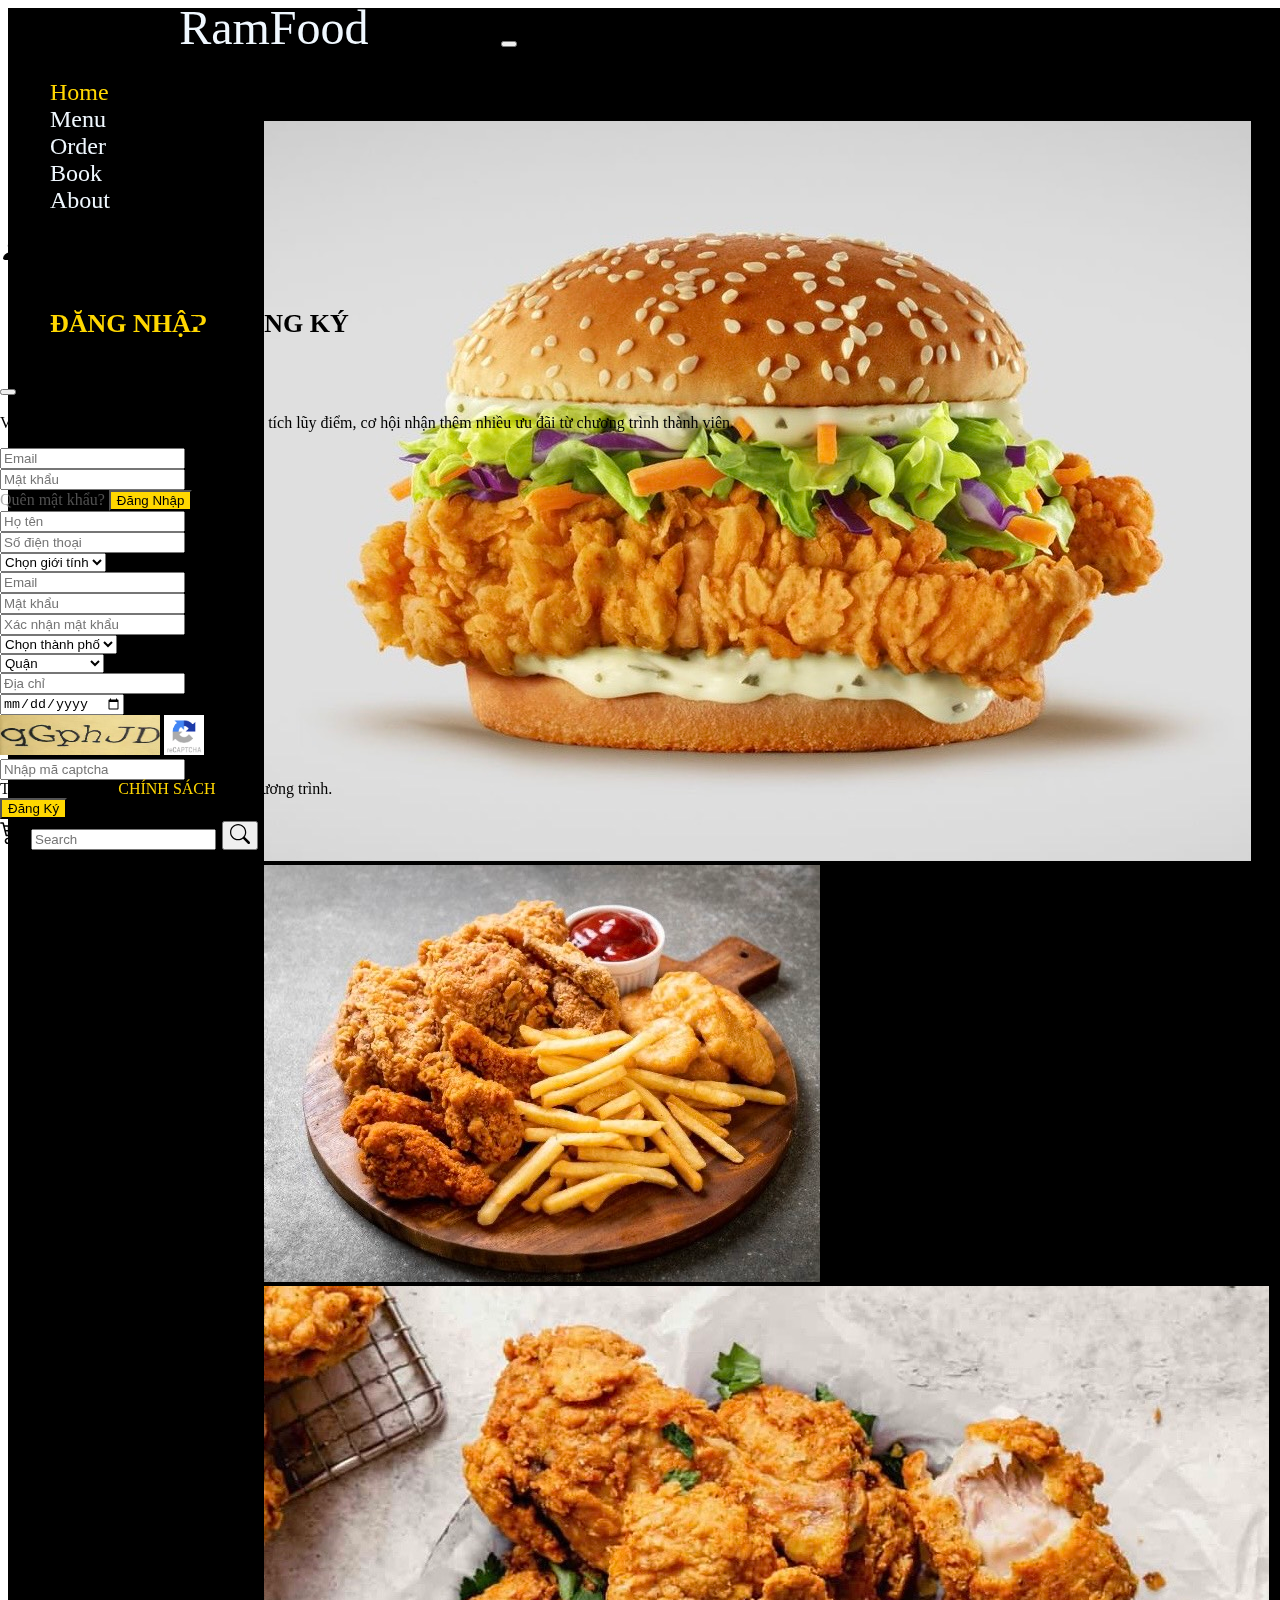
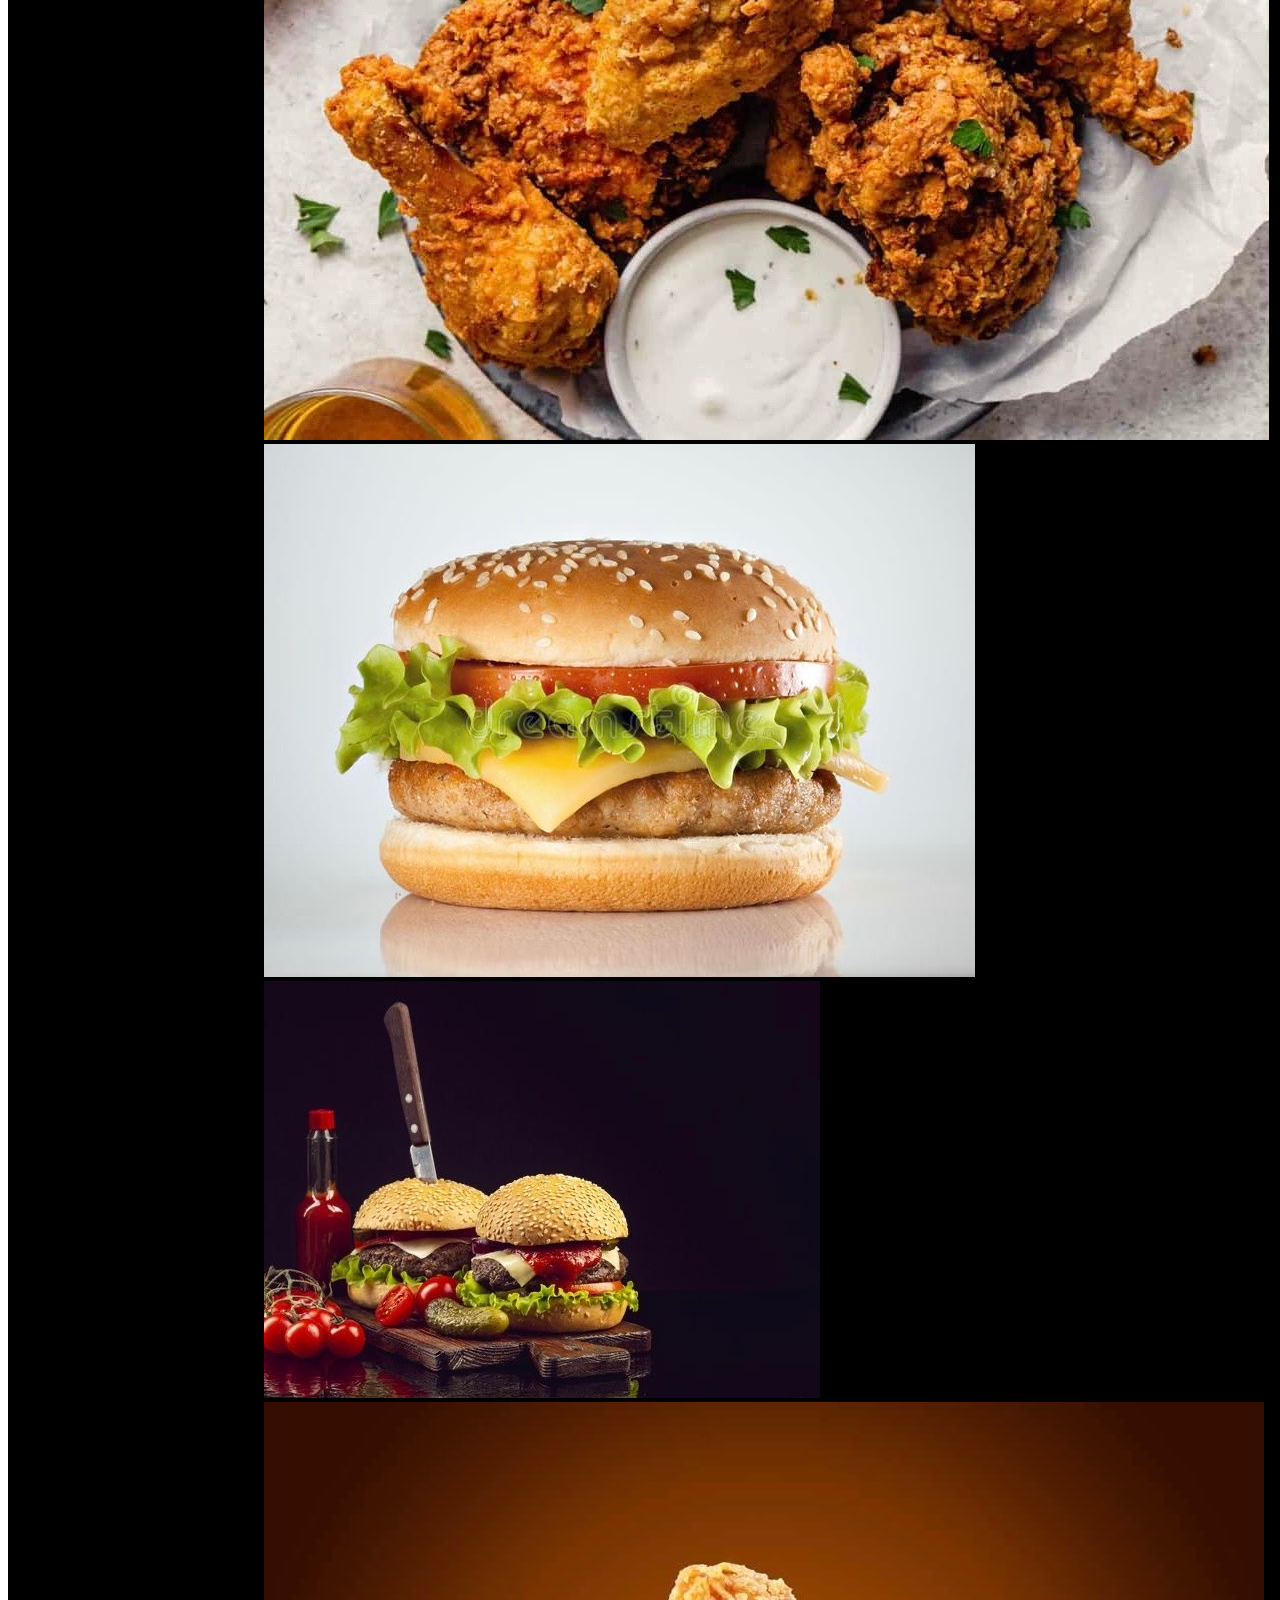
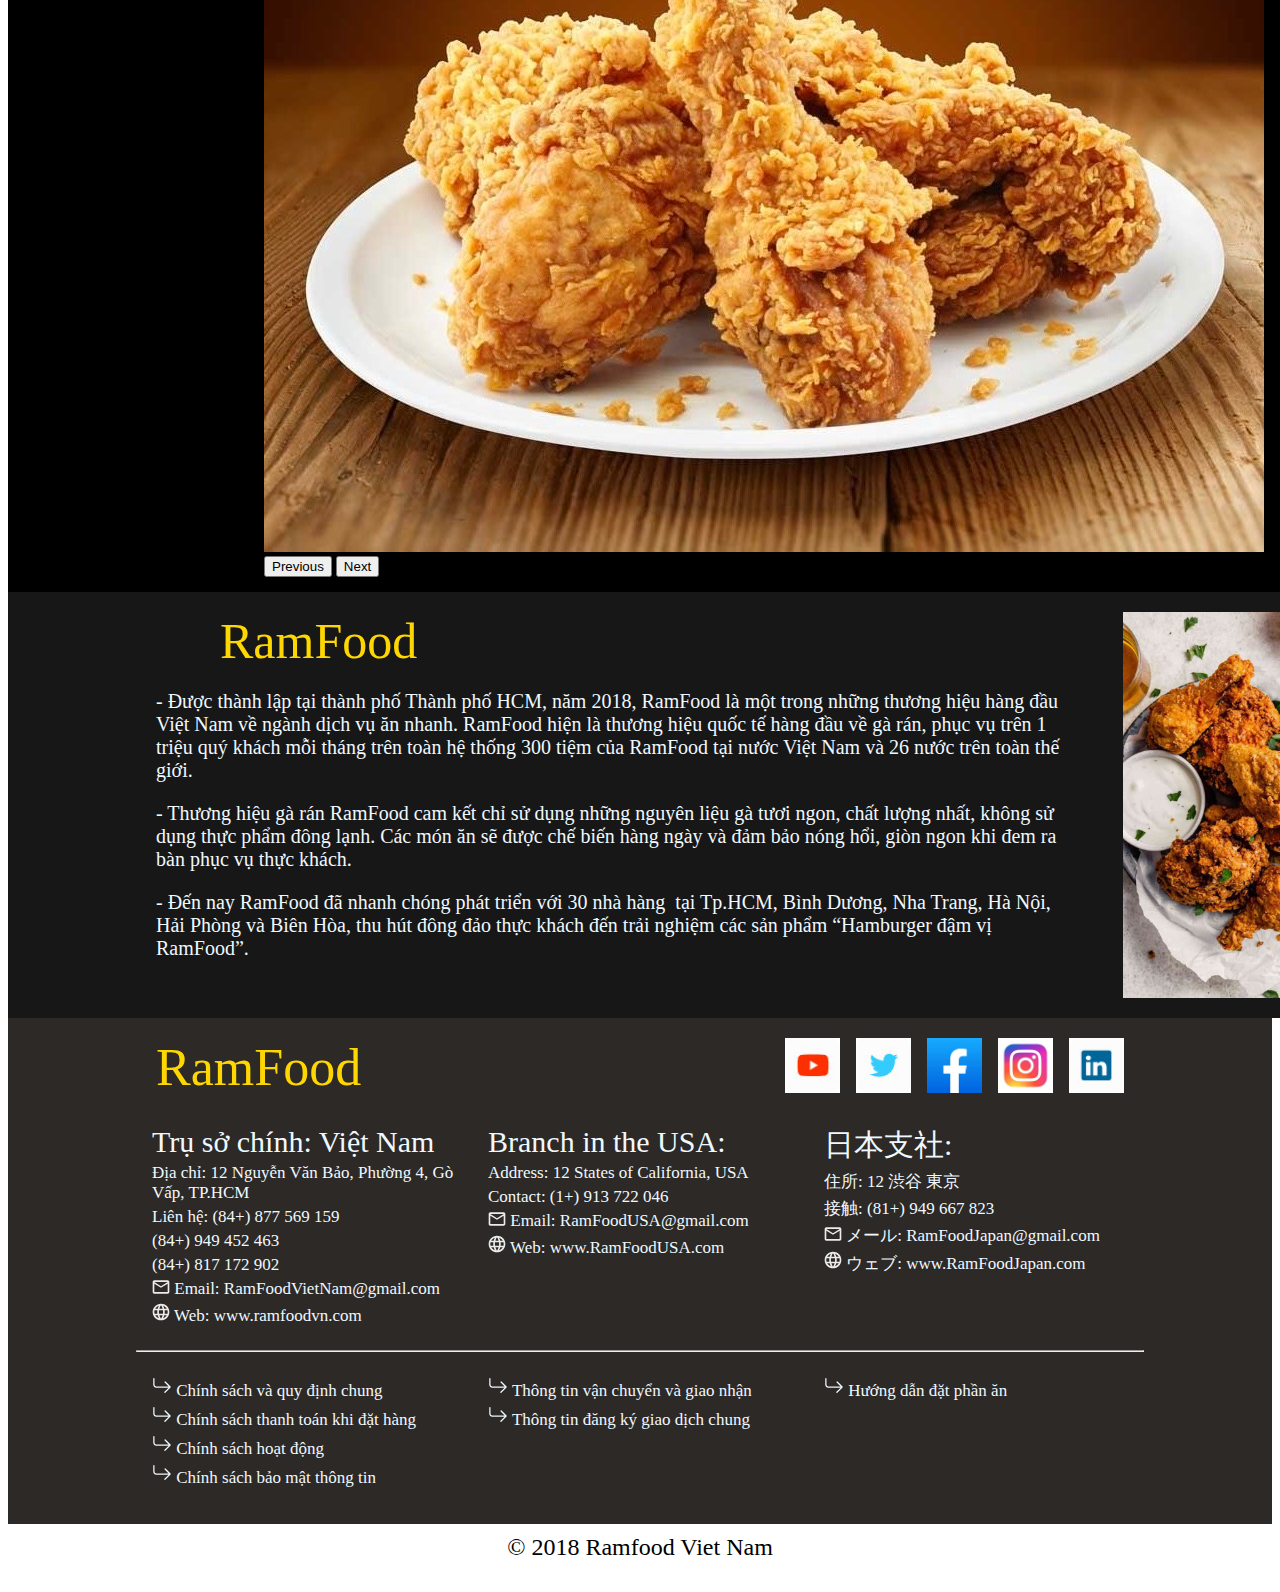
==== commit 3697f1db: "fix../" ====
--- a/HTML/index.html
+++ b/HTML/index.html
@@ -7,7 +7,7 @@
     <link rel="shortcut icon" href="../img/logo.png" type="image/x-icon">
   <link href="https://cdn.jsdelivr.net/npm/bootstrap@5.1.3/dist/css/bootstrap.min.css" rel="stylesheet" integrity="sha384-1BmE4kWBq78iYhFldvKuhfTAU6auU8tT94WrHftjDbrCEXSU1oBoqyl2QvZ6jIW3" crossorigin="anonymous">
   <script src="../JS/bootstrap.bundle.min.js"></script>
-  <link rel="stylesheet" href="/CSS/index.css">
+  <link rel="stylesheet" href="../CSS/index.css">
 </head>
 <body>
   <header>
@@ -144,8 +144,8 @@
                           </div>
                           <div class="row mb-2">
                             <div class="col-md-6">
-                              <img src="../IMG/capcha.jpg" alt="" height="40px" width="160px">
-                              <a href="#"><img src="../IMG/reloadCapcha.png" alt="" height="40px" width="40px"></a>
+                              <img src="../img/capcha.jpg" alt="" height="40px" width="160px">
+                              <a href="#"><img src="../img/reloadCapcha.png" alt="" height="40px" width="40px"></a>
                             </div>
                             <div class="col-md-6">
                               <input type="text" class="form-control" placeholder="Nhập mã captcha">
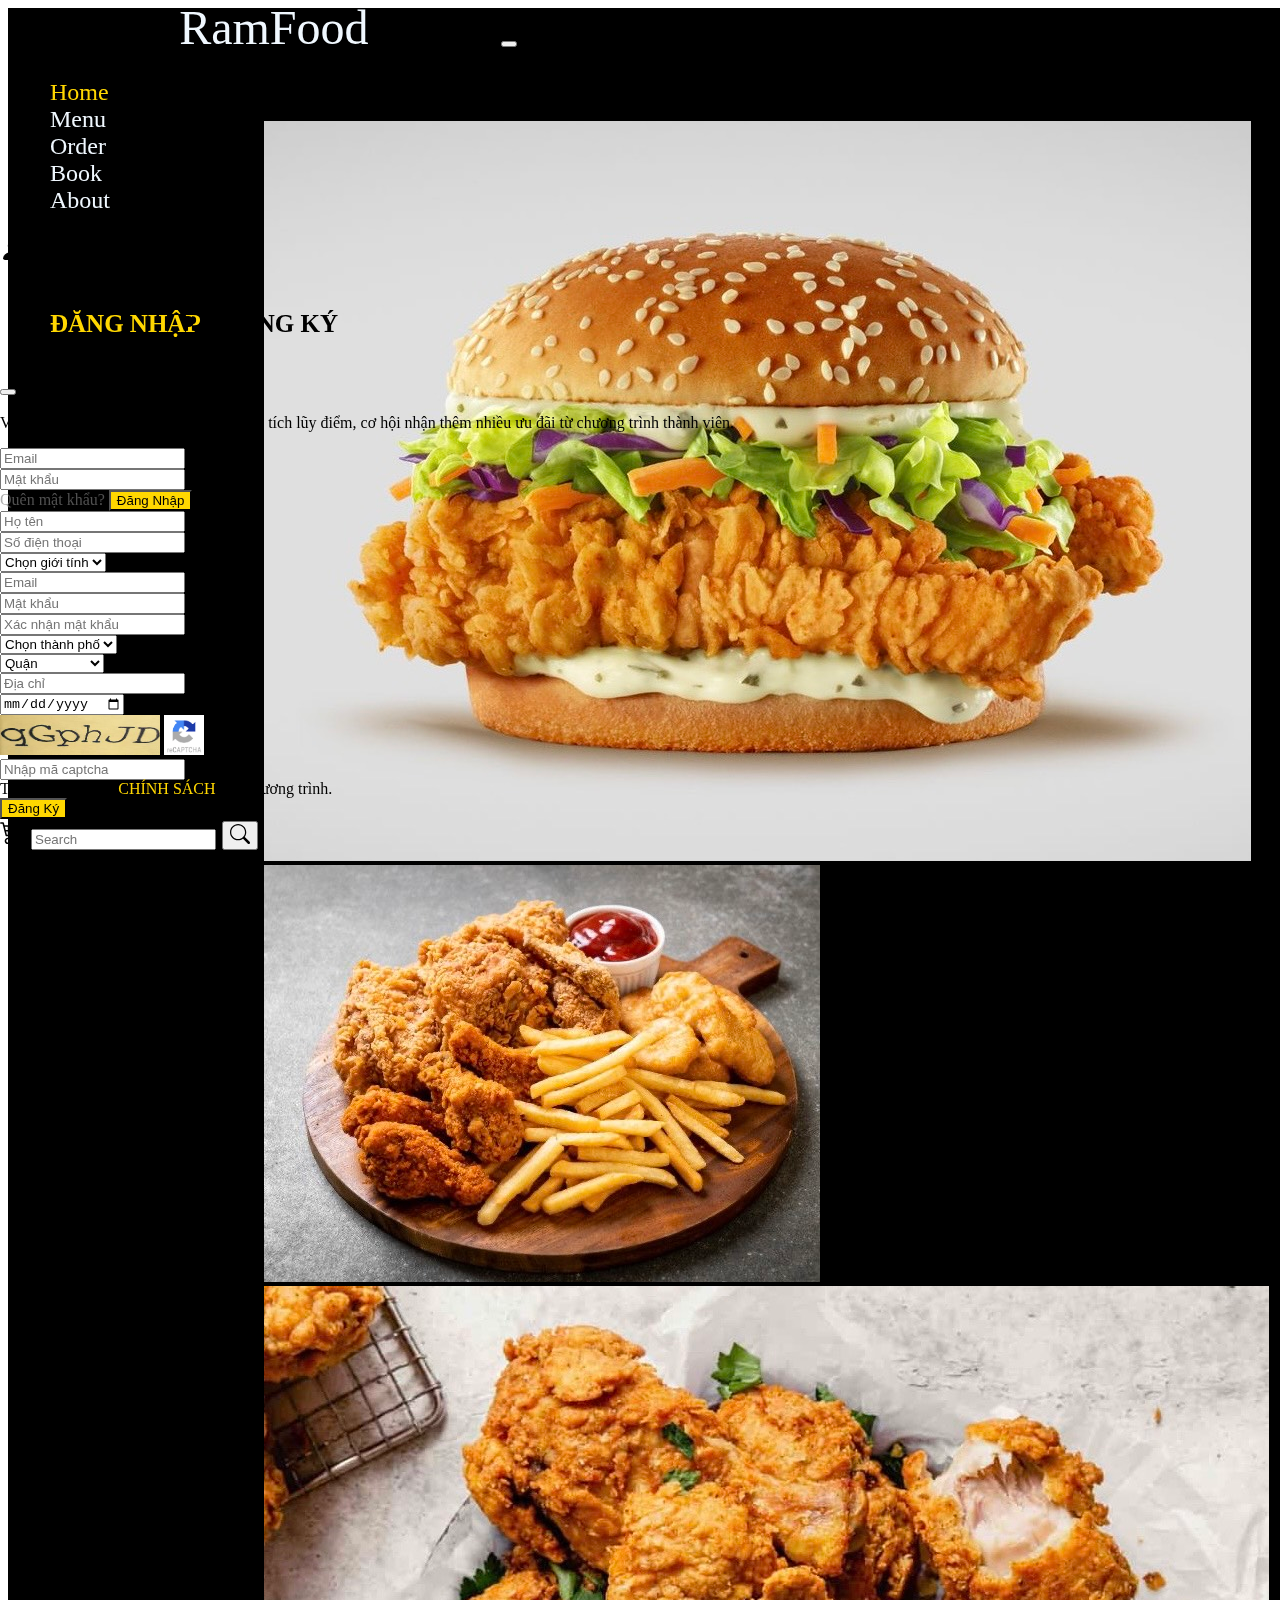
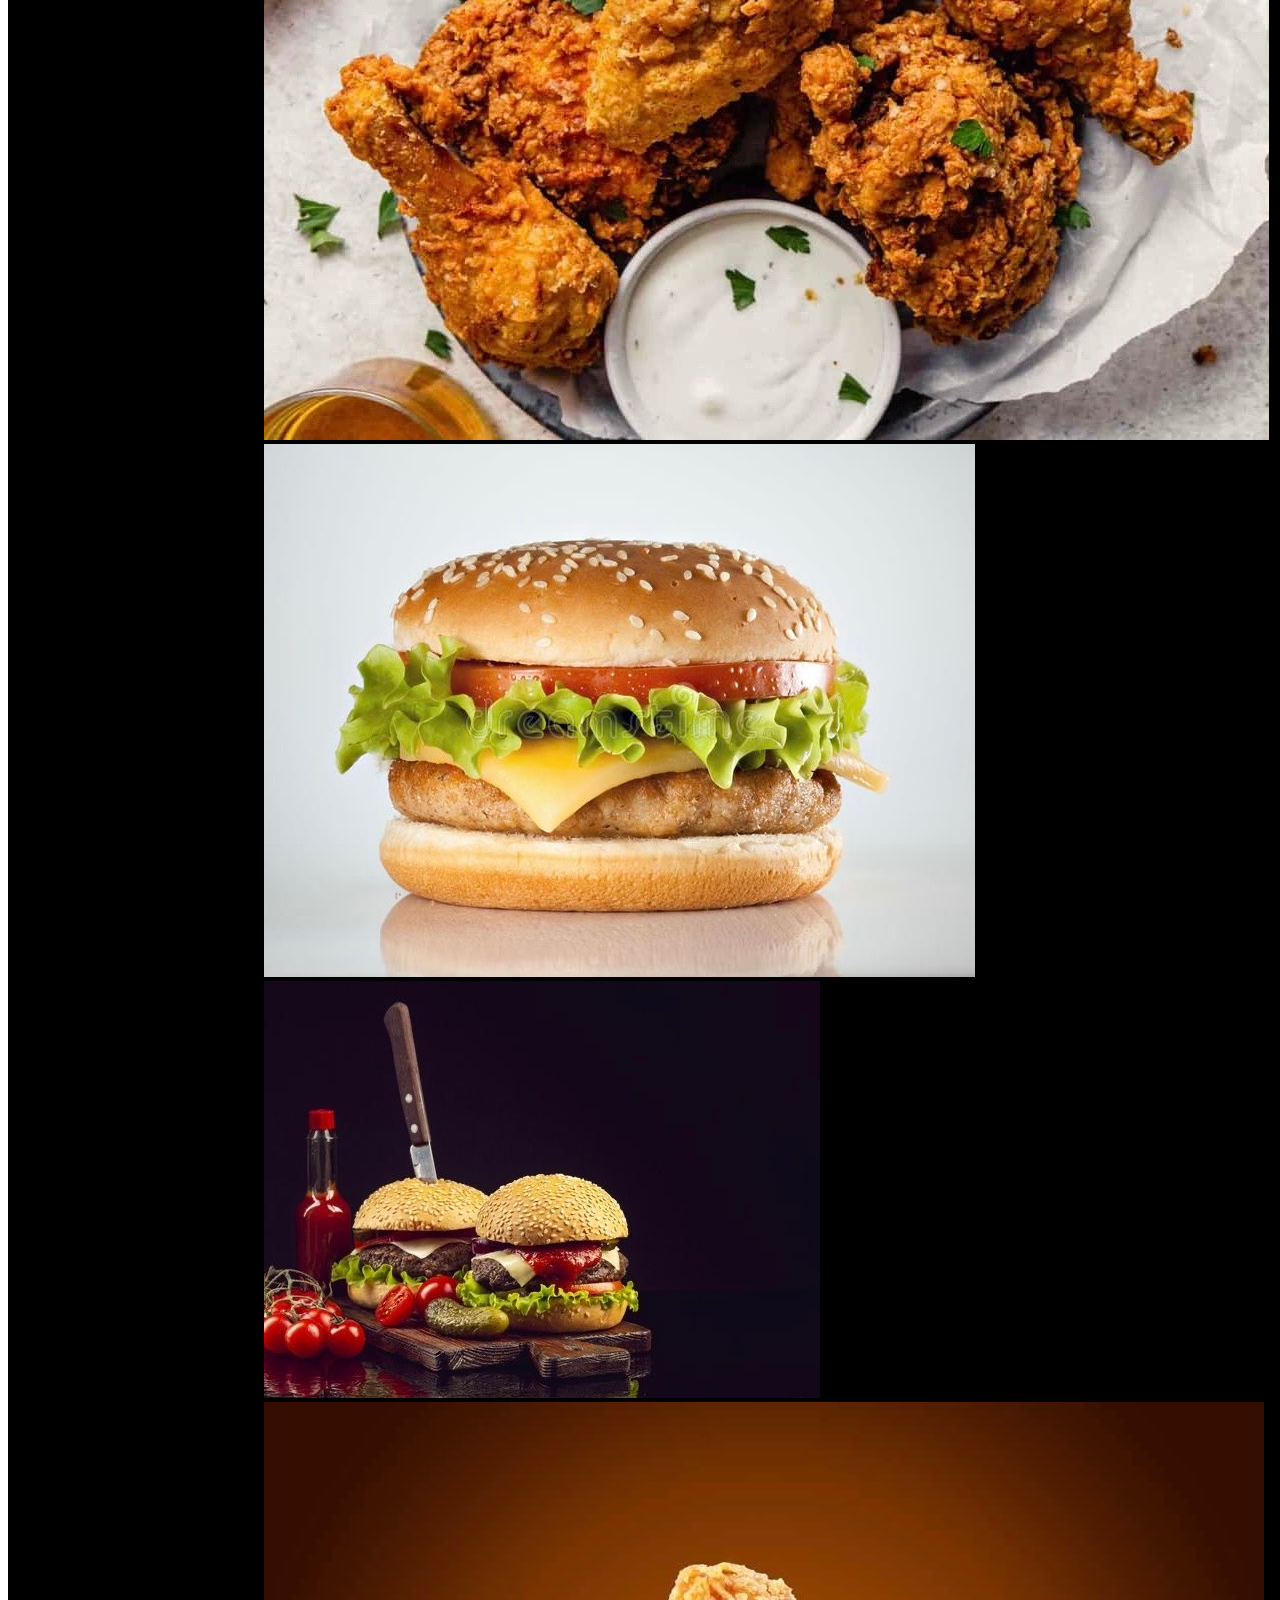
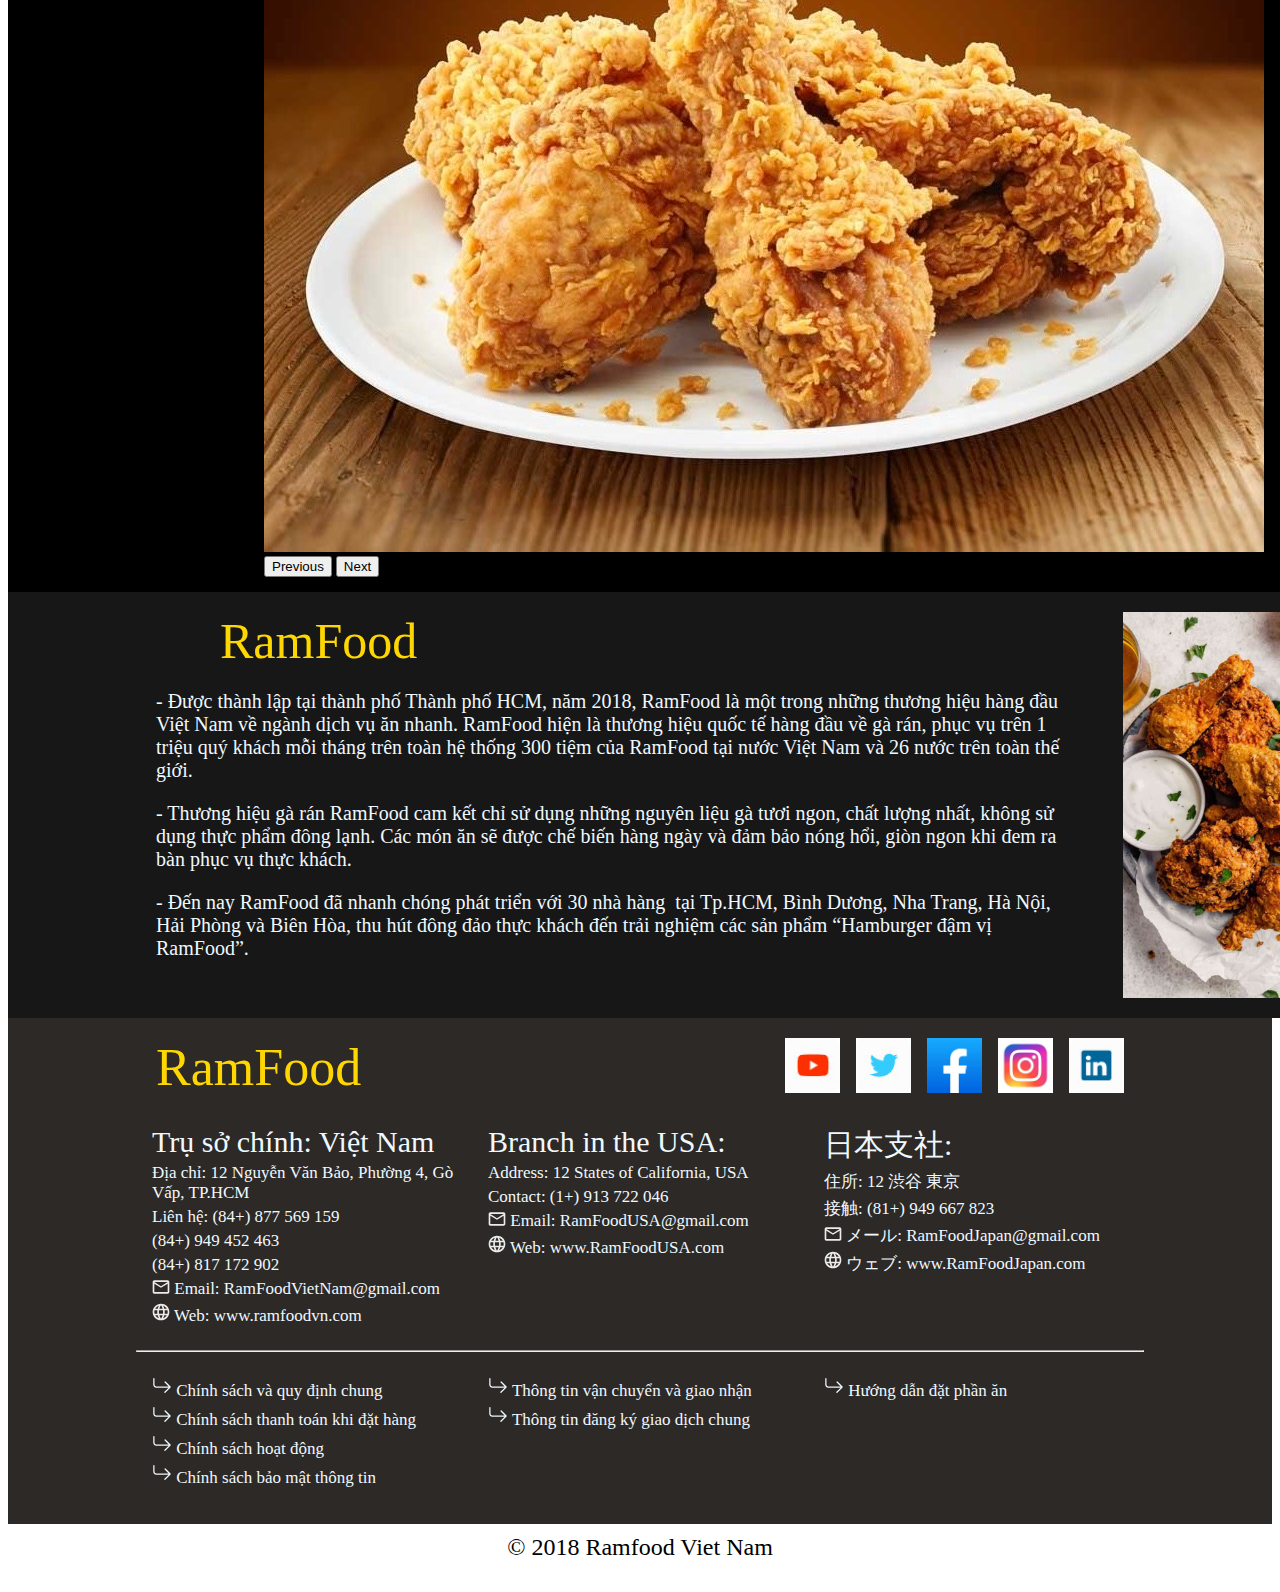
==== commit 1f83b633: "fix modal" ====
--- a/HTML/index.html
+++ b/HTML/index.html
@@ -57,11 +57,11 @@
                       <h2 style="display:flex">
                         <li class="nav-item">
                           <a class="nav-link active" id="login-tab" data-bs-toggle="tab" href="#login" role="tabpanel"
-                            style="font-size: 26px;">ĐĂNG NHẬP</a>
+                            style="font-size: 25px;">ĐĂNG NHẬP</a>
                         </li>
                         <li class="nav-item">
                           <a class="nav-link" id="register-tab" data-bs-toggle="tab" href="#register" role="tabpanel"
-                            style="font-size: 26px;">ĐĂNG KÝ</a>
+                            style="font-size: 25px;">ĐĂNG KÝ</a>
                         </li>
                       </h2>
                     </ul>
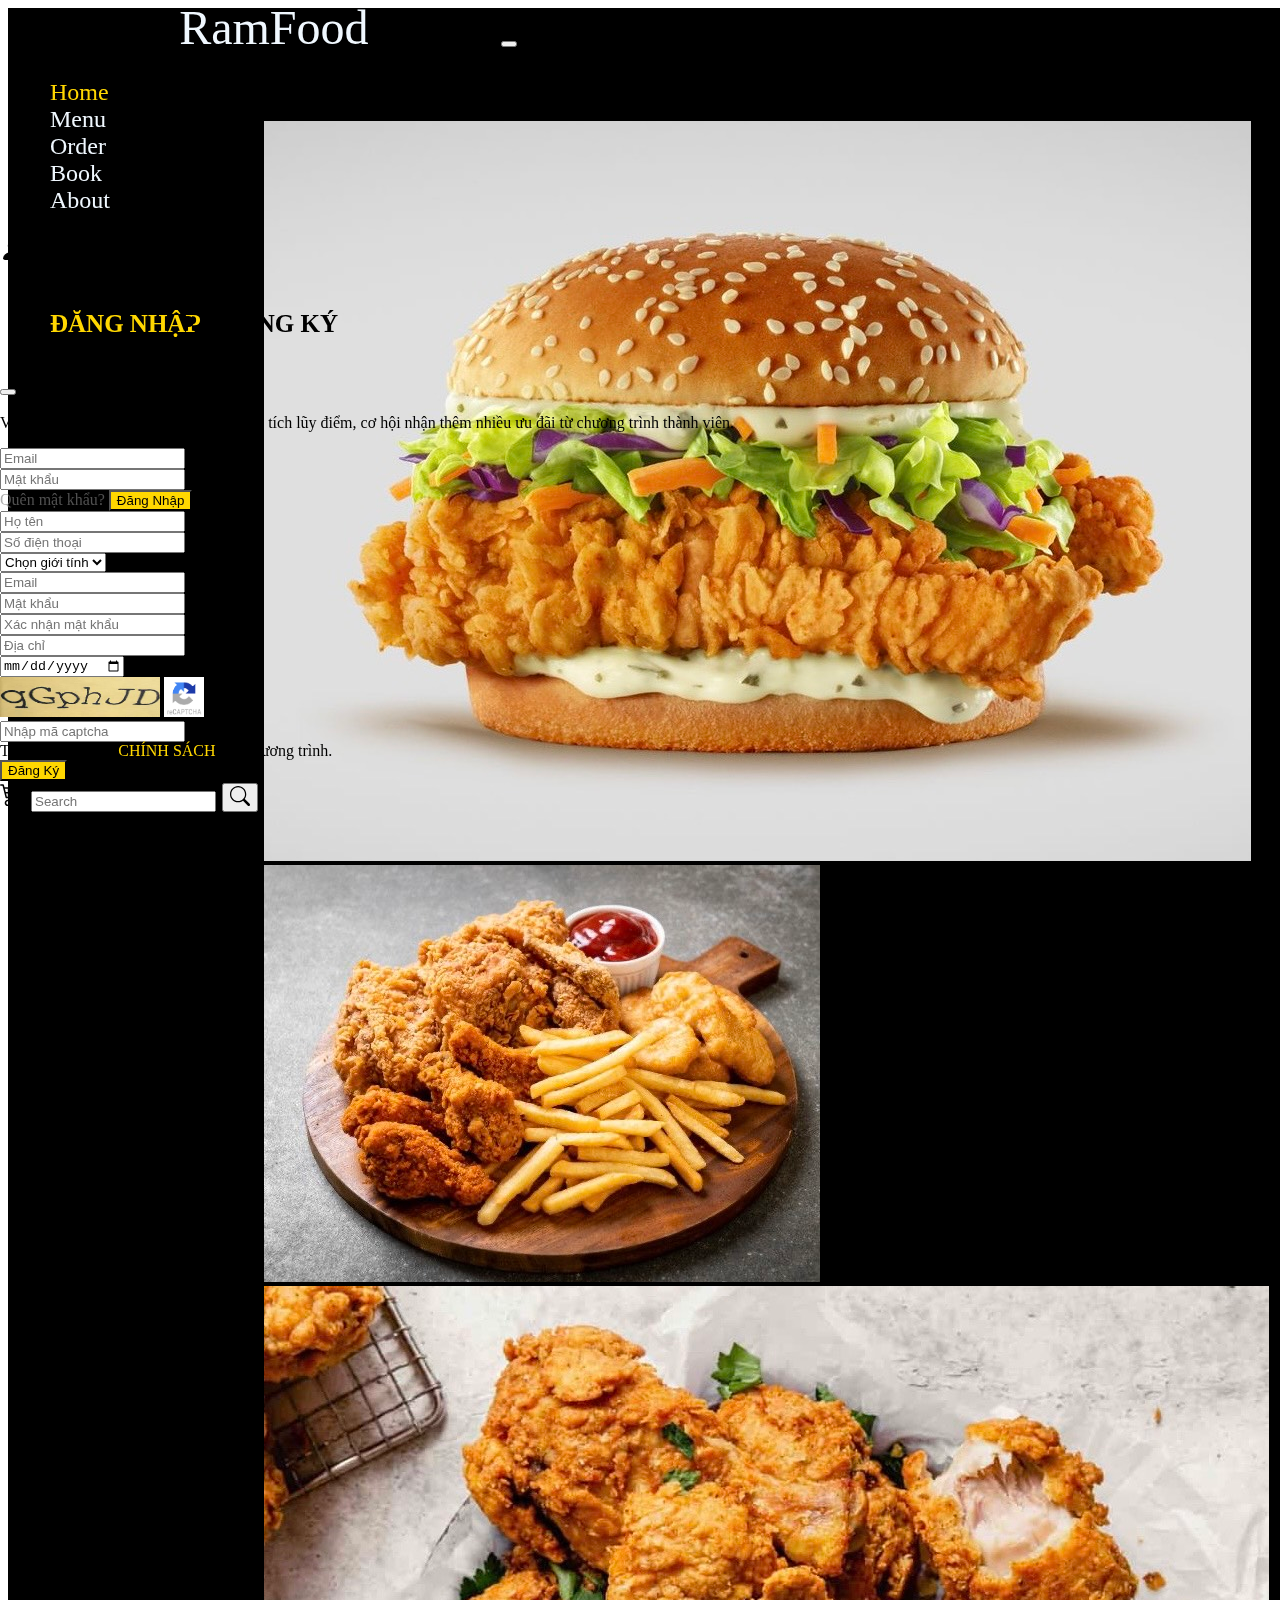
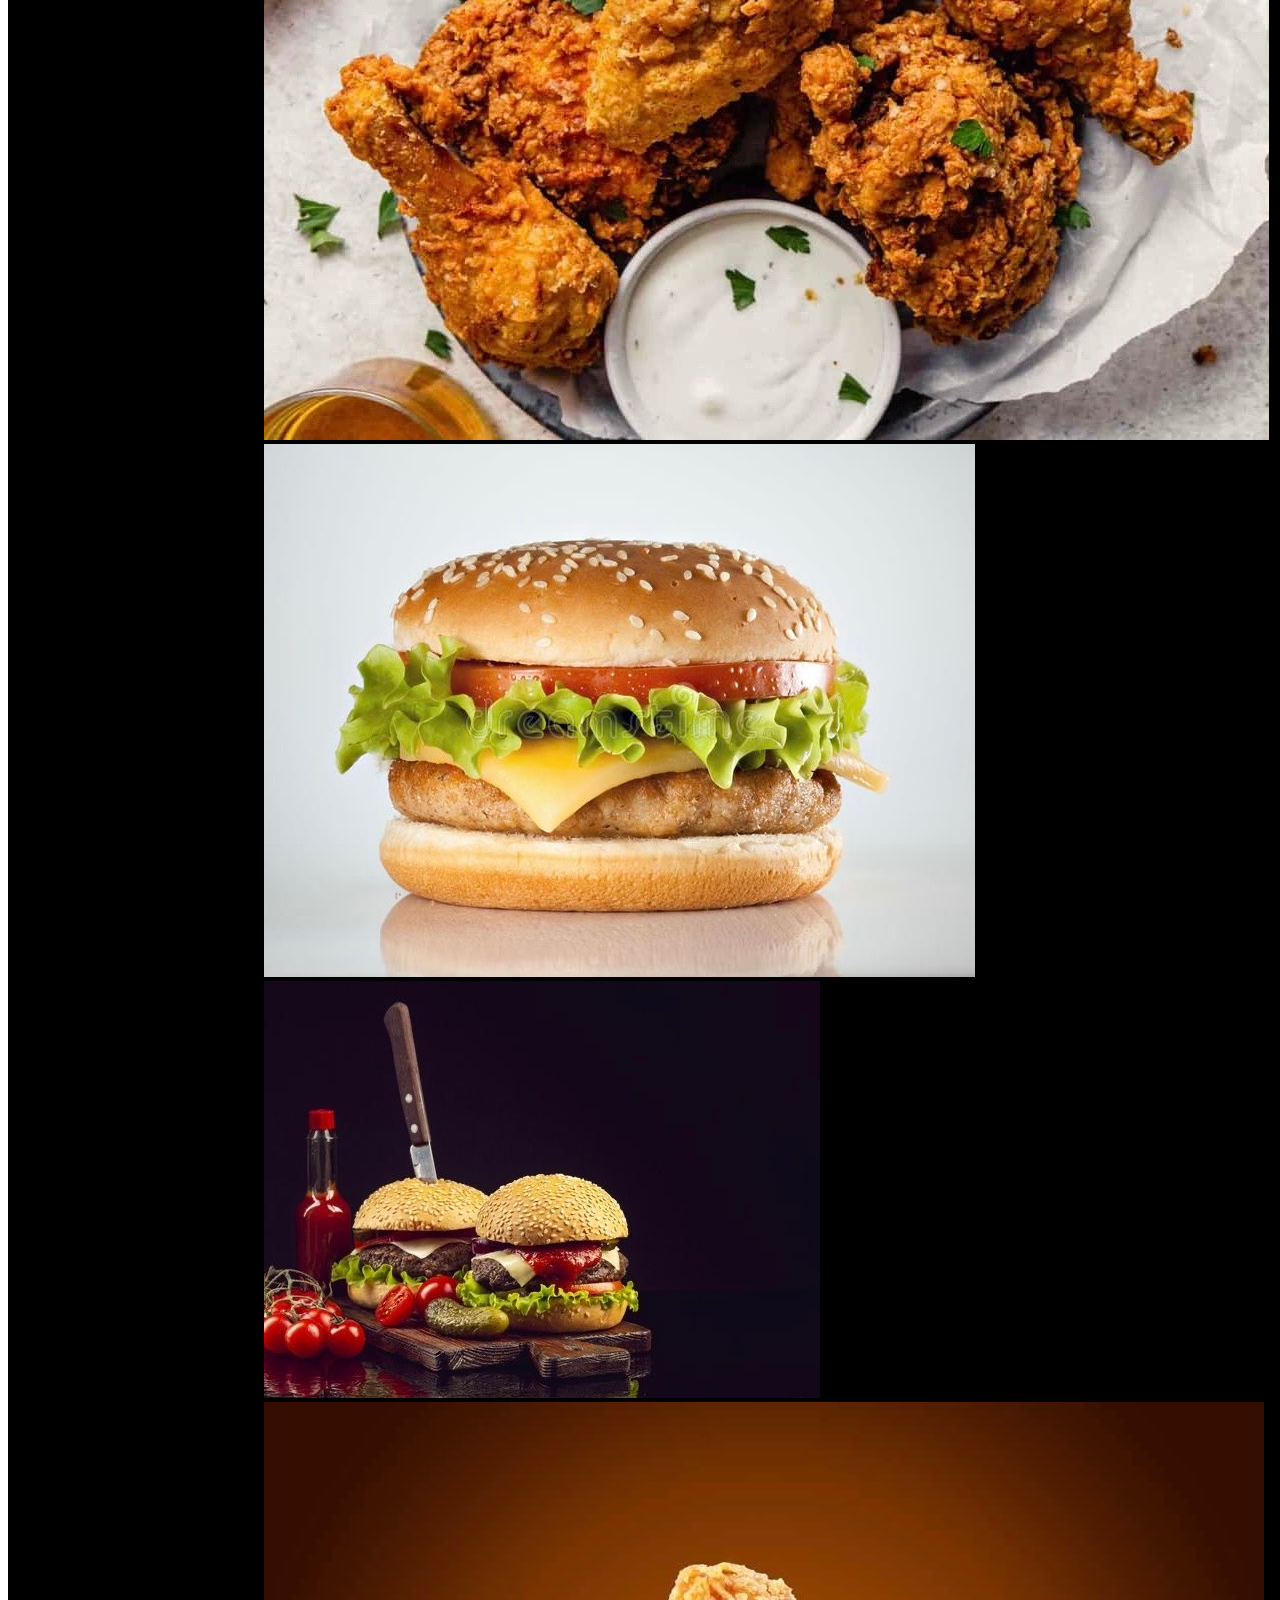
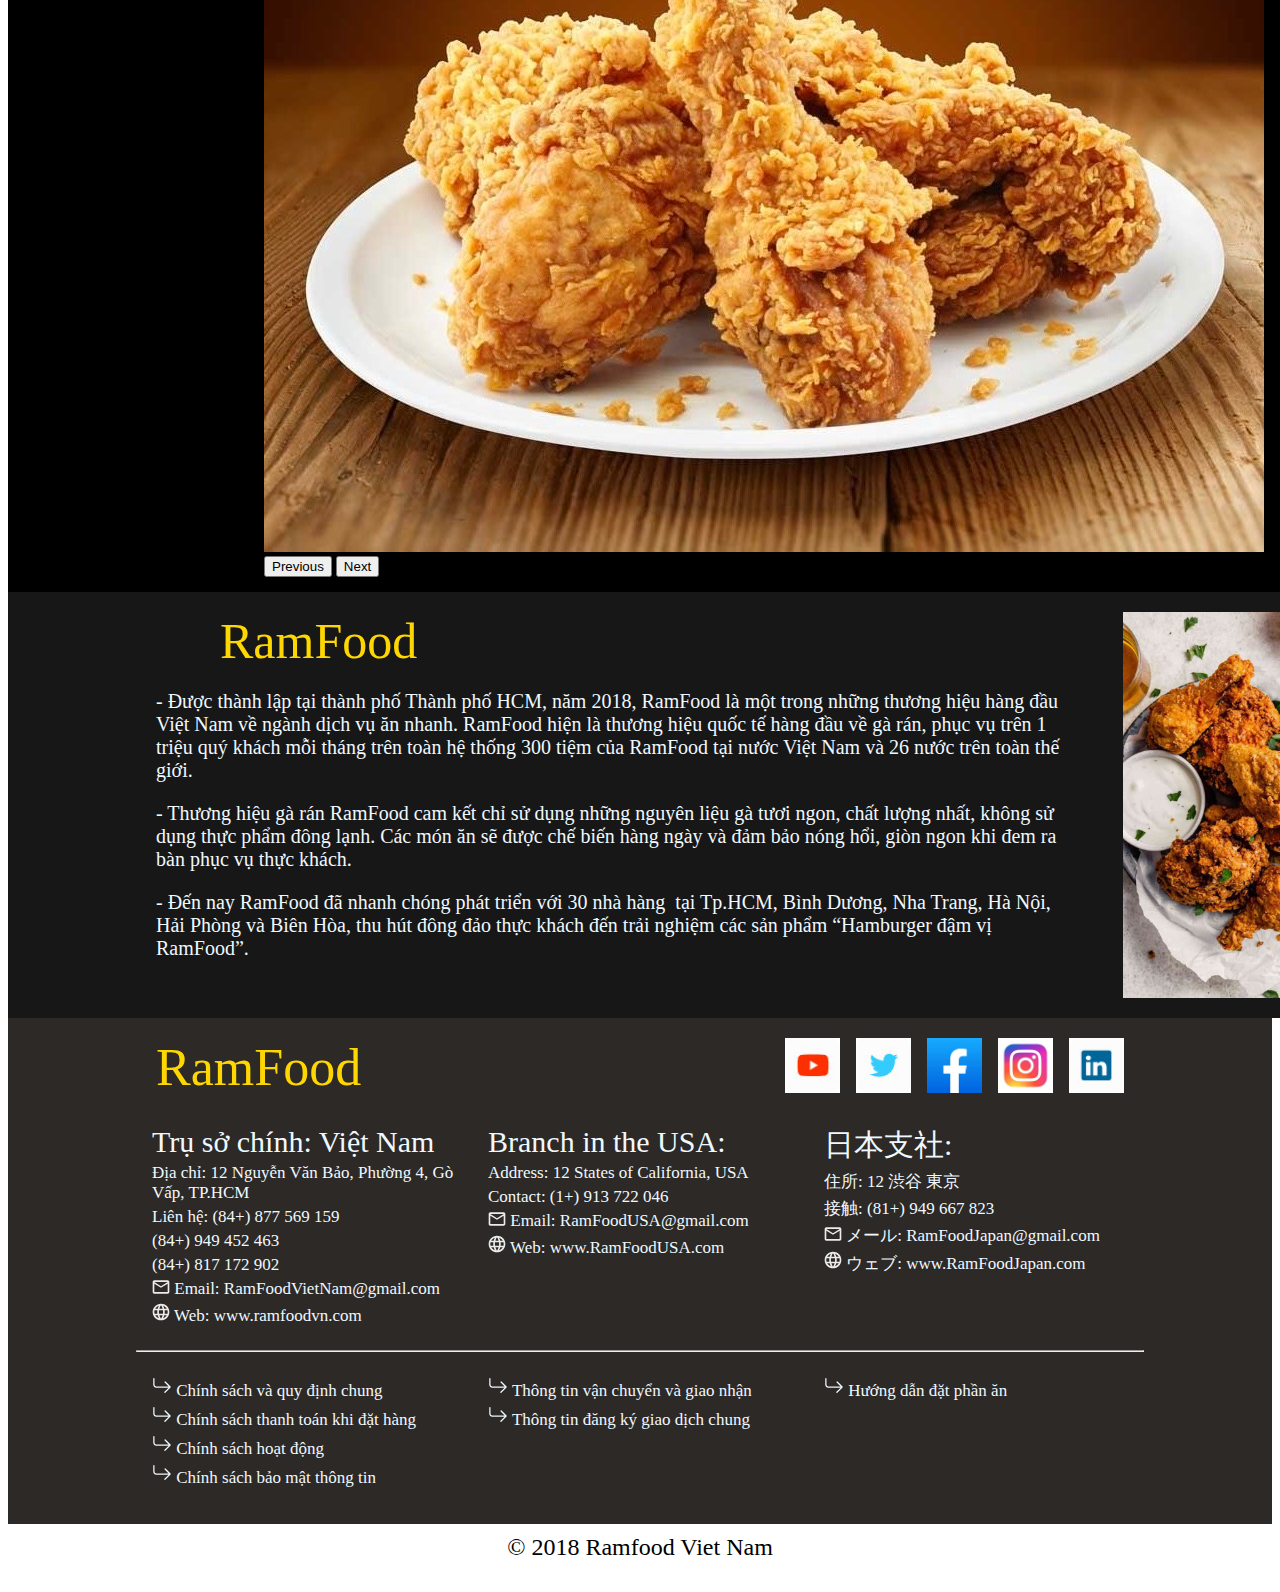
==== commit c74400c3: "add bieu thuc chinh quy" ====
--- a/HTML/index.html
+++ b/HTML/index.html
@@ -7,6 +7,7 @@
     <link rel="shortcut icon" href="../img/logo.png" type="image/x-icon">
   <link href="https://cdn.jsdelivr.net/npm/bootstrap@5.1.3/dist/css/bootstrap.min.css" rel="stylesheet" integrity="sha384-1BmE4kWBq78iYhFldvKuhfTAU6auU8tT94WrHftjDbrCEXSU1oBoqyl2QvZ6jIW3" crossorigin="anonymous">
   <script src="../JS/bootstrap.bundle.min.js"></script>
+  <script src="https://cdn.jsdelivr.net/npm/bootstrap@5.0.2/dist/js/bootstrap.bundle.min.js" integrity="sha384-MrcW6ZMFYlzcLA8Nl+NtUVF0sA7MsXsP1UyJoMp4YLEuNSfAP+JcXn/tWtIaxVXM" crossorigin="anonymous"></script>
   <link rel="stylesheet" href="../CSS/index.css">
 </head>
 <body>
@@ -118,29 +119,11 @@
                               <input type="password" class="form-control" placeholder="Xác nhận mật khẩu">
                             </div>
                           </div>
-                          <div class="row mb-1">
-                            <div class="col-md-6">
-                              <select class="form-select">
-                                <option selected>Chọn thành phố</option>
-                                <option value="TPHCM">TP.HCM</option>
-                                <option value="DaNang">Đà Nẵng</option>
-                                <option value="Khac">Khác</option>
-                              </select>
-                            </div>
-                            <div class="col-md-6">
-                              <select class="form-select">
-                                <option selected>Quận</option>
-                                <option value="Q1">Quận 1</option>
-                                <option value="Q2">Quận 2</option>
-                                <option value="GoVap">Quận Gò Vấp</option>
-                              </select>
-                            </div>
-                          </div>
                           <div class="mb-2">
                             <input type="text" class="form-control" placeholder="Địa chỉ">
                           </div>
                           <div class="mb-2">
-                            <input type="date" class="form-control">
+                            <input type="date" class="form-control" placeholder="Ngày sinh">
                           </div>
                           <div class="row mb-2">
                             <div class="col-md-6">
@@ -317,4 +300,63 @@
       © 2018 Ramfood Viet Nam
     </div>
 </body>
+<script>
+  document.addEventListener("DOMContentLoaded", function () {
+    document.querySelector("#register button[type='submit']").addEventListener("click", function (event) {
+      event.preventDefault();
+      let birthdate = document.querySelector("#register input[type='date']").value;
+      let gender = document.querySelector("#register select:nth-of-type(1)").value;
+      let name = document.querySelector("#register input[placeholder='Họ tên']").value.trim();
+      let phone = document.querySelector("#register input[placeholder='Số điện thoại']").value.trim();
+      let email = document.querySelector("#register input[placeholder='Email']").value.trim();
+      let password = document.querySelector("#register input[placeholder='Mật khẩu']").value.trim();
+      let address = document.querySelector("#register input[placeholder='Địa chỉ']").value.trim();
+      let captcha = document.querySelector("#register input[placeholder='Nhập mã captcha']").value.trim();
+      let confirmPassword = document.querySelector("#register input[placeholder='Xác nhận mật khẩu']").value.trim();
+      let errorMessage = "";
+
+      if (!/^[A-ZÀ-Ỹ][a-zà-ỹ]{3,29}(\s[A-ZÀ-Ỹ][a-zà-ỹ]*)*$/.test(name)) {
+        errorMessage += "Họ tên phải có ít nhất 4 và nhiều nhất 30 ký tự, mỗi chữ cái đầu viết hoa.\n";
+      }
+
+      if (!/^0\d{9}$/.test(phone)) {
+        errorMessage += "Số điện thoại phải có đúng 10 chữ số.\n";
+      }
+      if (gender === "Chọn giới tính") {
+        errorMessage += "Vui lòng chọn giới tính.\n";
+      }
+      if (!/^[^\s@]+@[^\s@]+\.[^\s@]+$/.test(email)) {
+        errorMessage += "Email không hợp lệ.\n";
+      }
+
+      if (!/^(?=.*[A-Z])(?=.*\d)(?=.*[@#$%^&+=!]).{6,}$/.test(password)) {
+        errorMessage += "Mật khẩu phải có ít nhất 6 ký tự, bao gồm 1 chữ hoa, 1 số và 1 ký tự đặc biệt.\n";
+      }
+
+      if (password !== confirmPassword) {
+        errorMessage += "Xác nhận mật khẩu không khớp.\n";
+      }
+      if (address === "") {
+        errorMessage += "Vui lòng nhập địa chỉ.\n";
+      }
+      let today = new Date();
+      let inputDate = new Date(birthdate);
+      today.setHours(0, 0, 0, 0);
+      if (birthdate === "" || inputDate >= today) {
+        errorMessage += "Ngày sinh phải trước ngày hôm nay.\n";
+      }
+      if (captcha === "") {
+        errorMessage += "Vui lòng nhập mã captcha.\n";
+      }
+
+
+      if (errorMessage) {
+        alert(errorMessage);
+      } else {
+        alert("Đăng ký thành công!");
+        document.querySelector("#register form").submit();
+      }
+    });
+  });
+</script>
 </html>--- a/CSS/index.css
+++ b/CSS/index.css
@@ -69,7 +69,9 @@
   #container2 {
     flex-direction: column;
   }
-
+  .contact{
+    flex-direction: column;
+  }
   #container2 .left,
   #container2 .right {
     width: 100%;
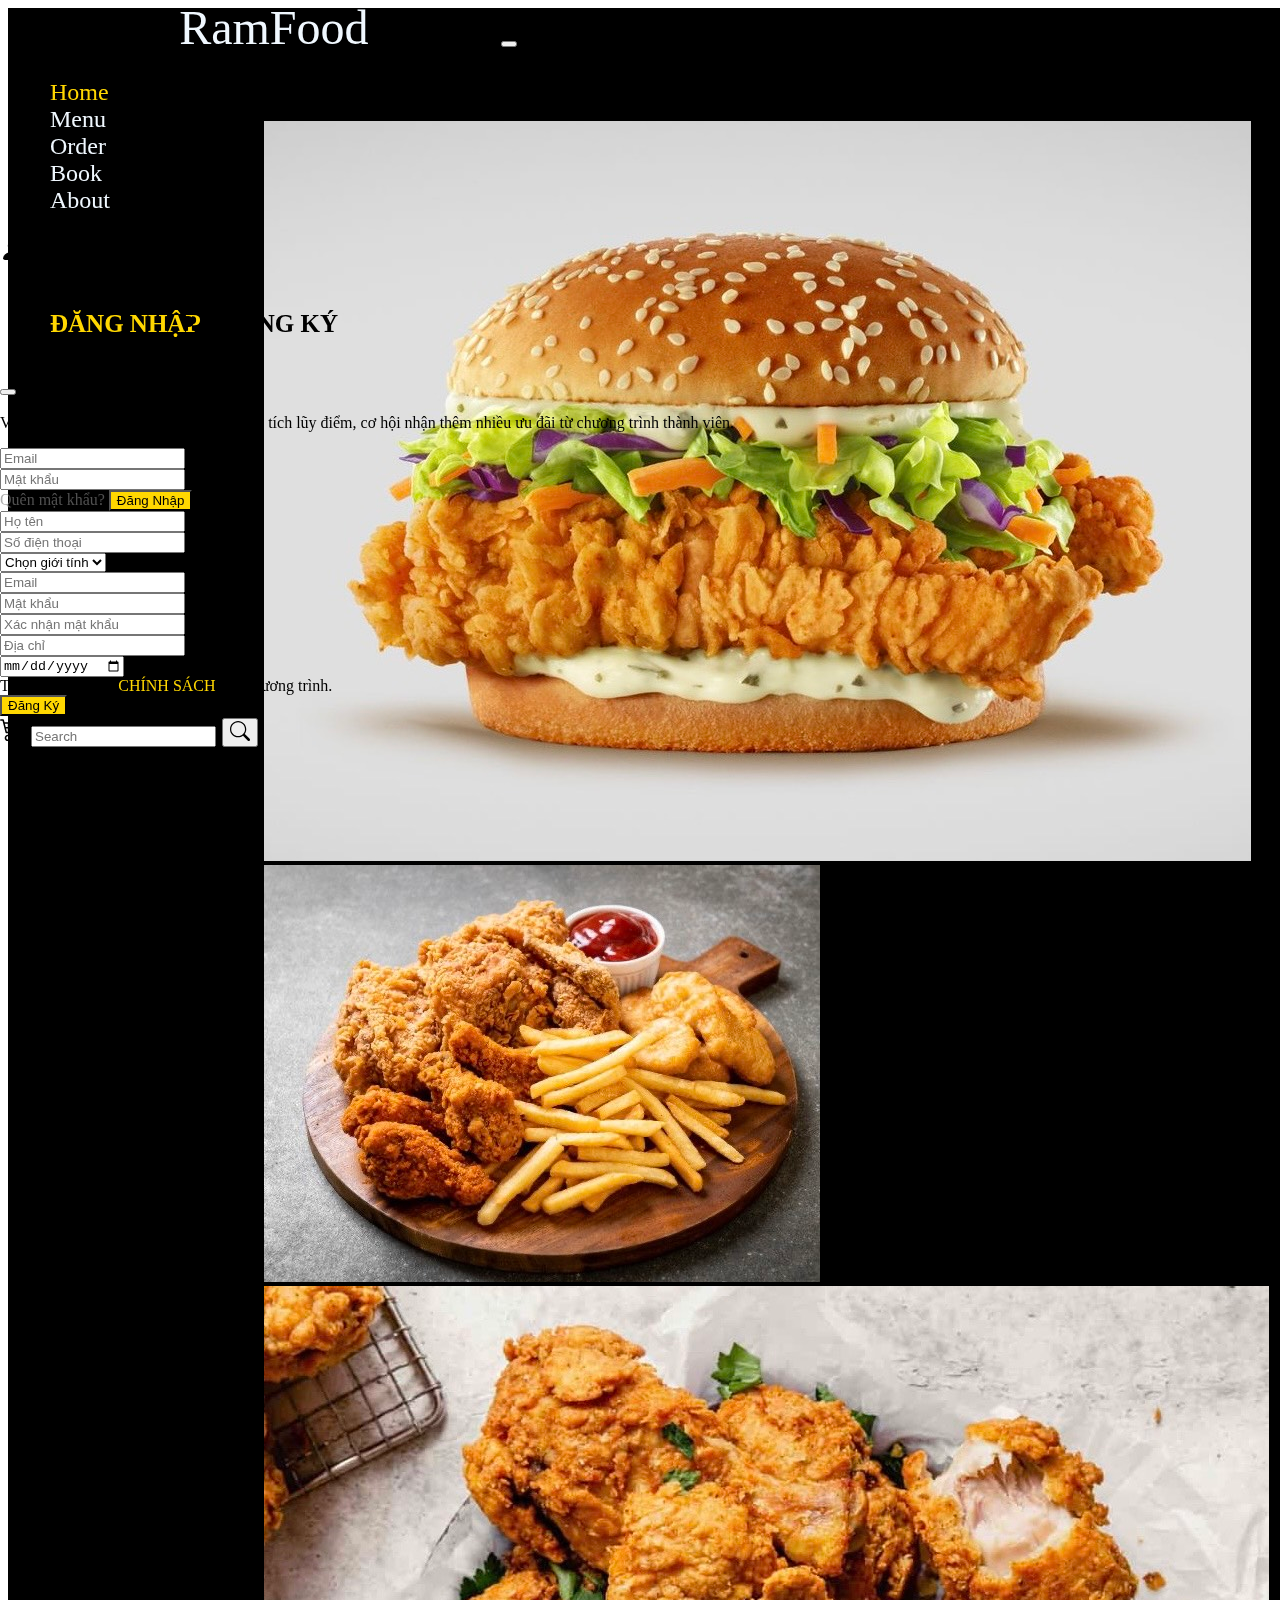
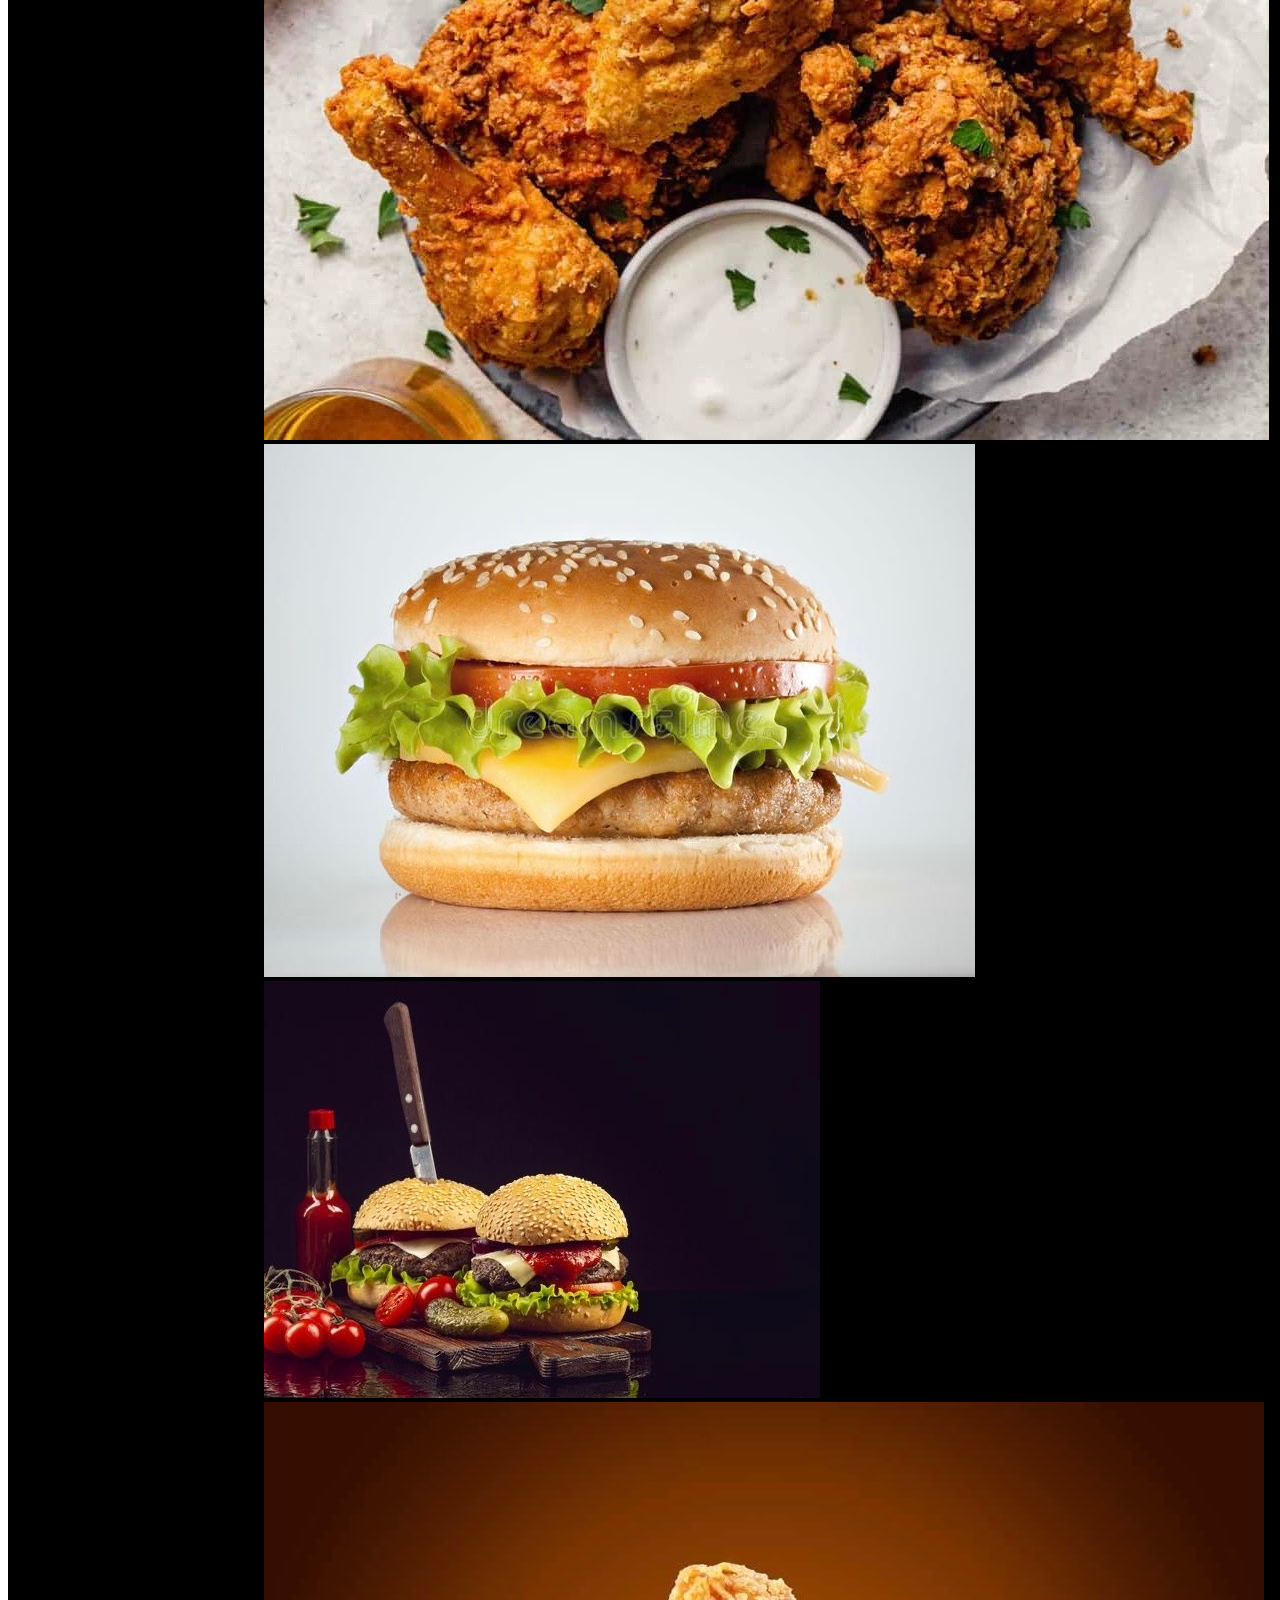
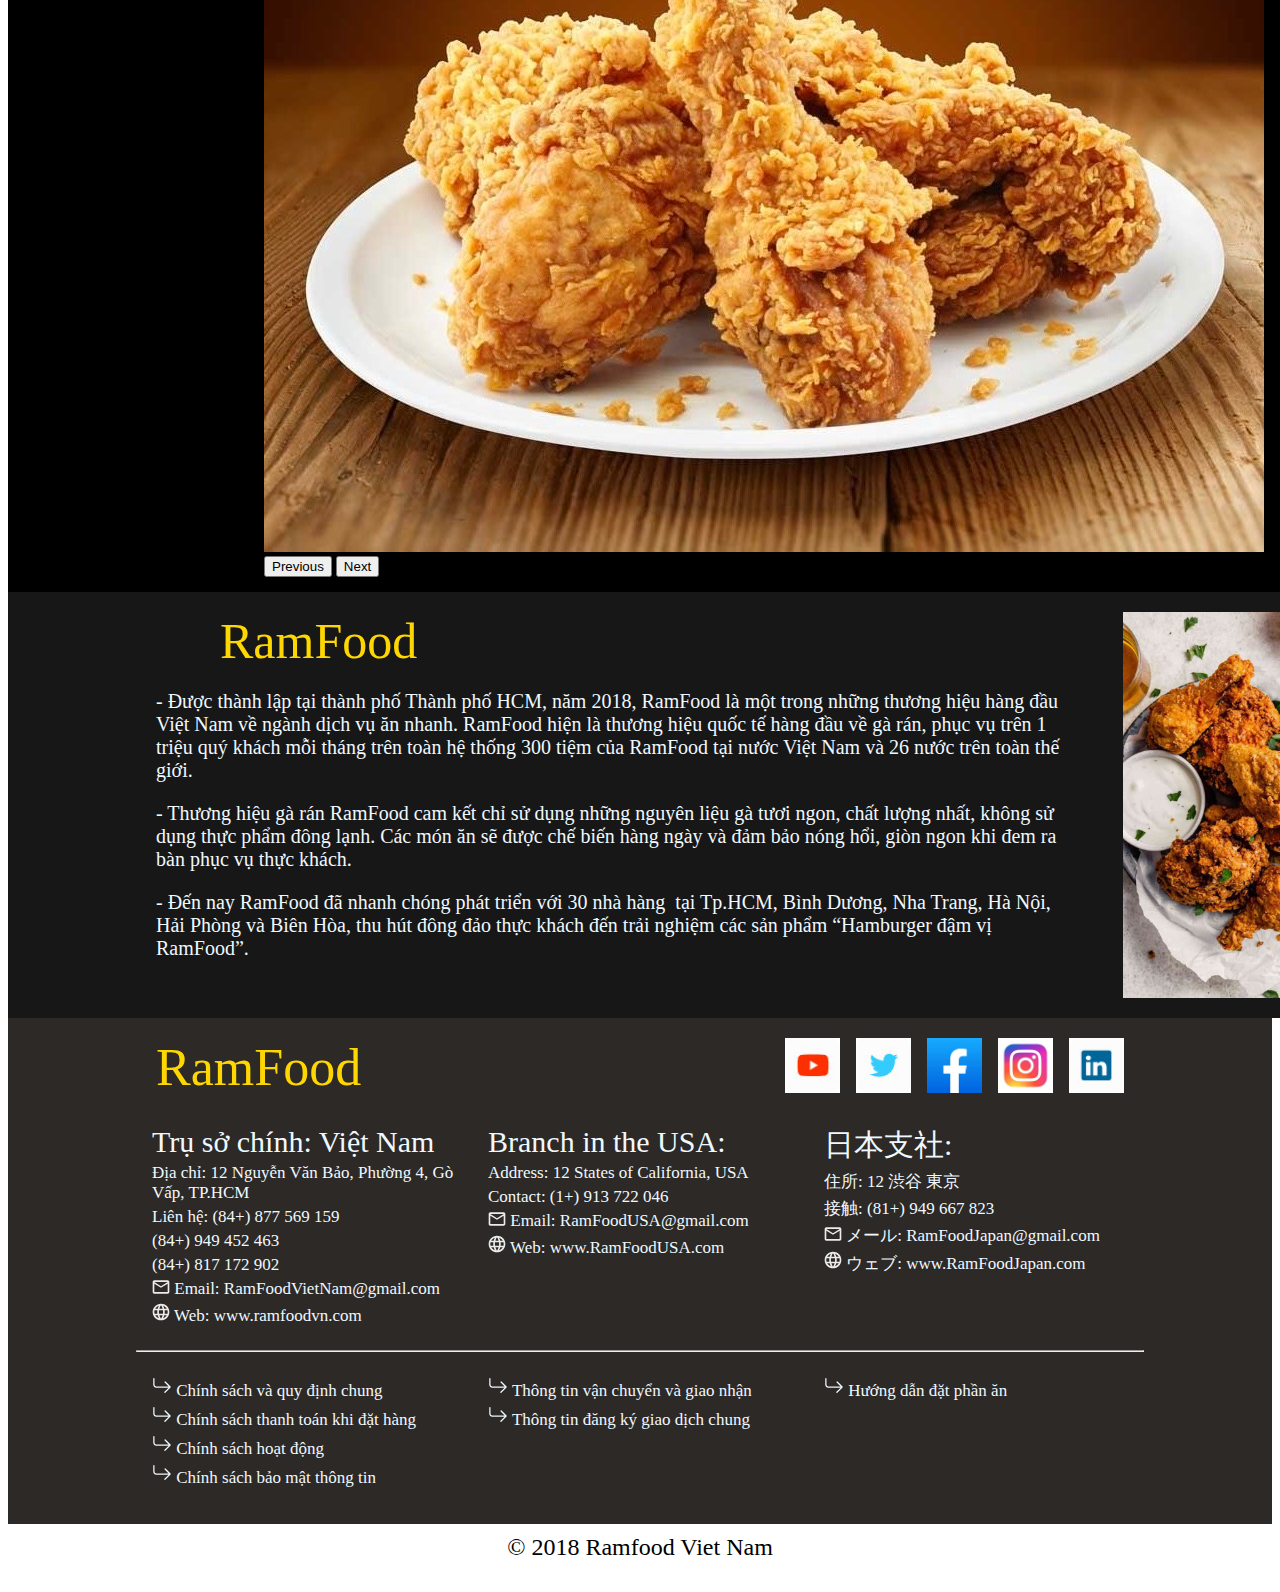
==== commit f4e090b1: "lastttt commit" ====
--- a/HTML/index.html
+++ b/HTML/index.html
@@ -124,15 +124,6 @@
                           </div>
                           <div class="mb-2">
                             <input type="date" class="form-control" placeholder="Ngày sinh">
-                          </div>
-                          <div class="row mb-2">
-                            <div class="col-md-6">
-                              <img src="../img/capcha.jpg" alt="" height="40px" width="160px">
-                              <a href="#"><img src="../img/reloadCapcha.png" alt="" height="40px" width="40px"></a>
-                            </div>
-                            <div class="col-md-6">
-                              <input type="text" class="form-control" placeholder="Nhập mã captcha">
-                            </div>
                           </div>
                           <div class="mb-2">
                             Tôi đã đồng ý với <a href="#" style="text-decoration: none; color: gold;">CHÍNH SÁCH</a> của
@@ -311,16 +302,15 @@
       let email = document.querySelector("#register input[placeholder='Email']").value.trim();
       let password = document.querySelector("#register input[placeholder='Mật khẩu']").value.trim();
       let address = document.querySelector("#register input[placeholder='Địa chỉ']").value.trim();
-      let captcha = document.querySelector("#register input[placeholder='Nhập mã captcha']").value.trim();
       let confirmPassword = document.querySelector("#register input[placeholder='Xác nhận mật khẩu']").value.trim();
       let errorMessage = "";
 
-      if (!/^[A-ZÀ-Ỹ][a-zà-ỹ]{3,29}(\s[A-ZÀ-Ỹ][a-zà-ỹ]*)*$/.test(name)) {
-        errorMessage += "Họ tên phải có ít nhất 4 và nhiều nhất 30 ký tự, mỗi chữ cái đầu viết hoa.\n";
-      }
-
-      if (!/^0\d{9}$/.test(phone)) {
-        errorMessage += "Số điện thoại phải có đúng 10 chữ số.\n";
+      if (!/^(?=.{4,30}$)([A-ZÀ-Ỹ][a-zà-ỹ]+)(\s[A-ZÀ-Ỹ][a-zà-ỹ]+)*$/.test(name)) {
+        errorMessage += "Họ tên phải có từ 4 đến 30 ký tự, mỗi chữ cái đầu viết hoa.\n";
+      }
+
+      if (!/^(08|09|03|07|05)\d{8}$/.test(phone)) {
+        errorMessage += "Số điện thoại phải có đúng 10 chữ số và bắt đầu bằng 08, 09, 03, 07 hoặc 05.\n";
       }
       if (gender === "Chọn giới tính") {
         errorMessage += "Vui lòng chọn giới tính.\n";
@@ -345,16 +335,12 @@
       if (birthdate === "" || inputDate >= today) {
         errorMessage += "Ngày sinh phải trước ngày hôm nay.\n";
       }
-      if (captcha === "") {
-        errorMessage += "Vui lòng nhập mã captcha.\n";
-      }
 
 
       if (errorMessage) {
         alert(errorMessage);
       } else {
         alert("Đăng ký thành công!");
-        document.querySelector("#register form").submit();
       }
     });
   });
